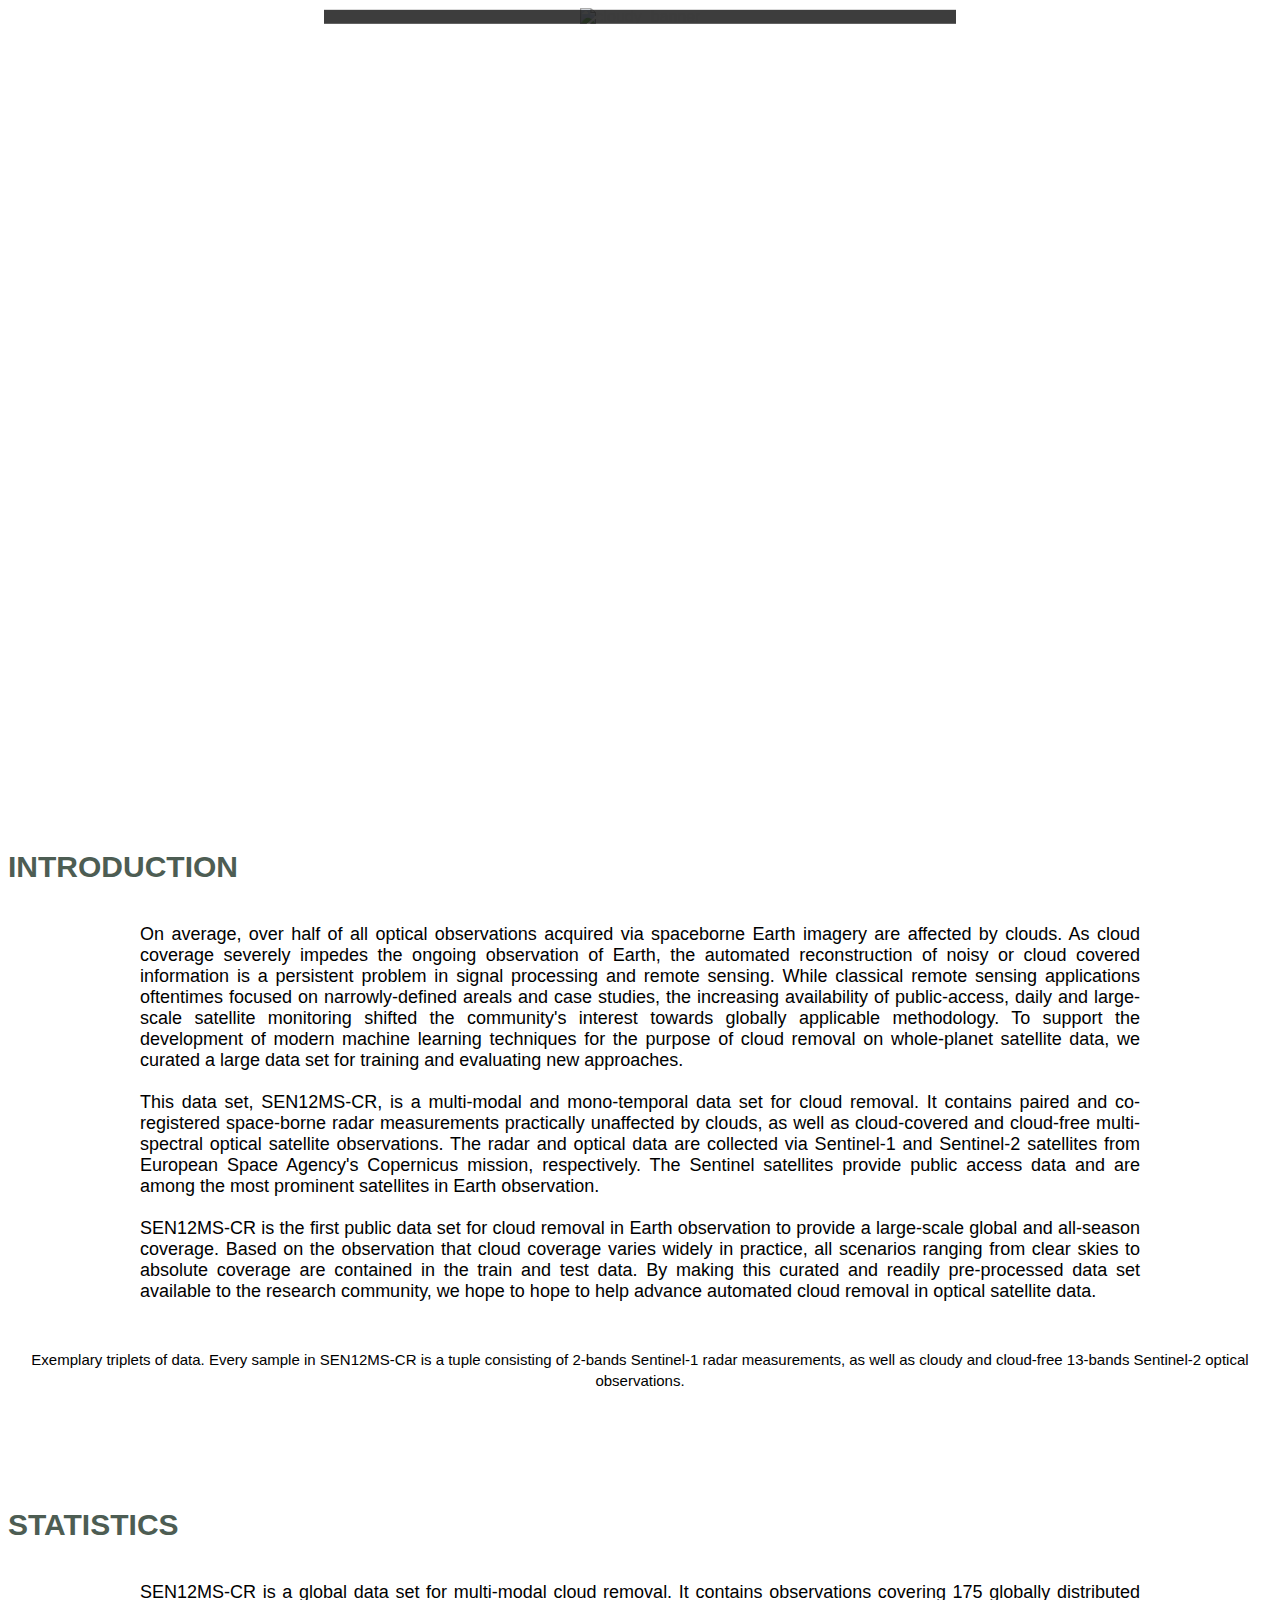
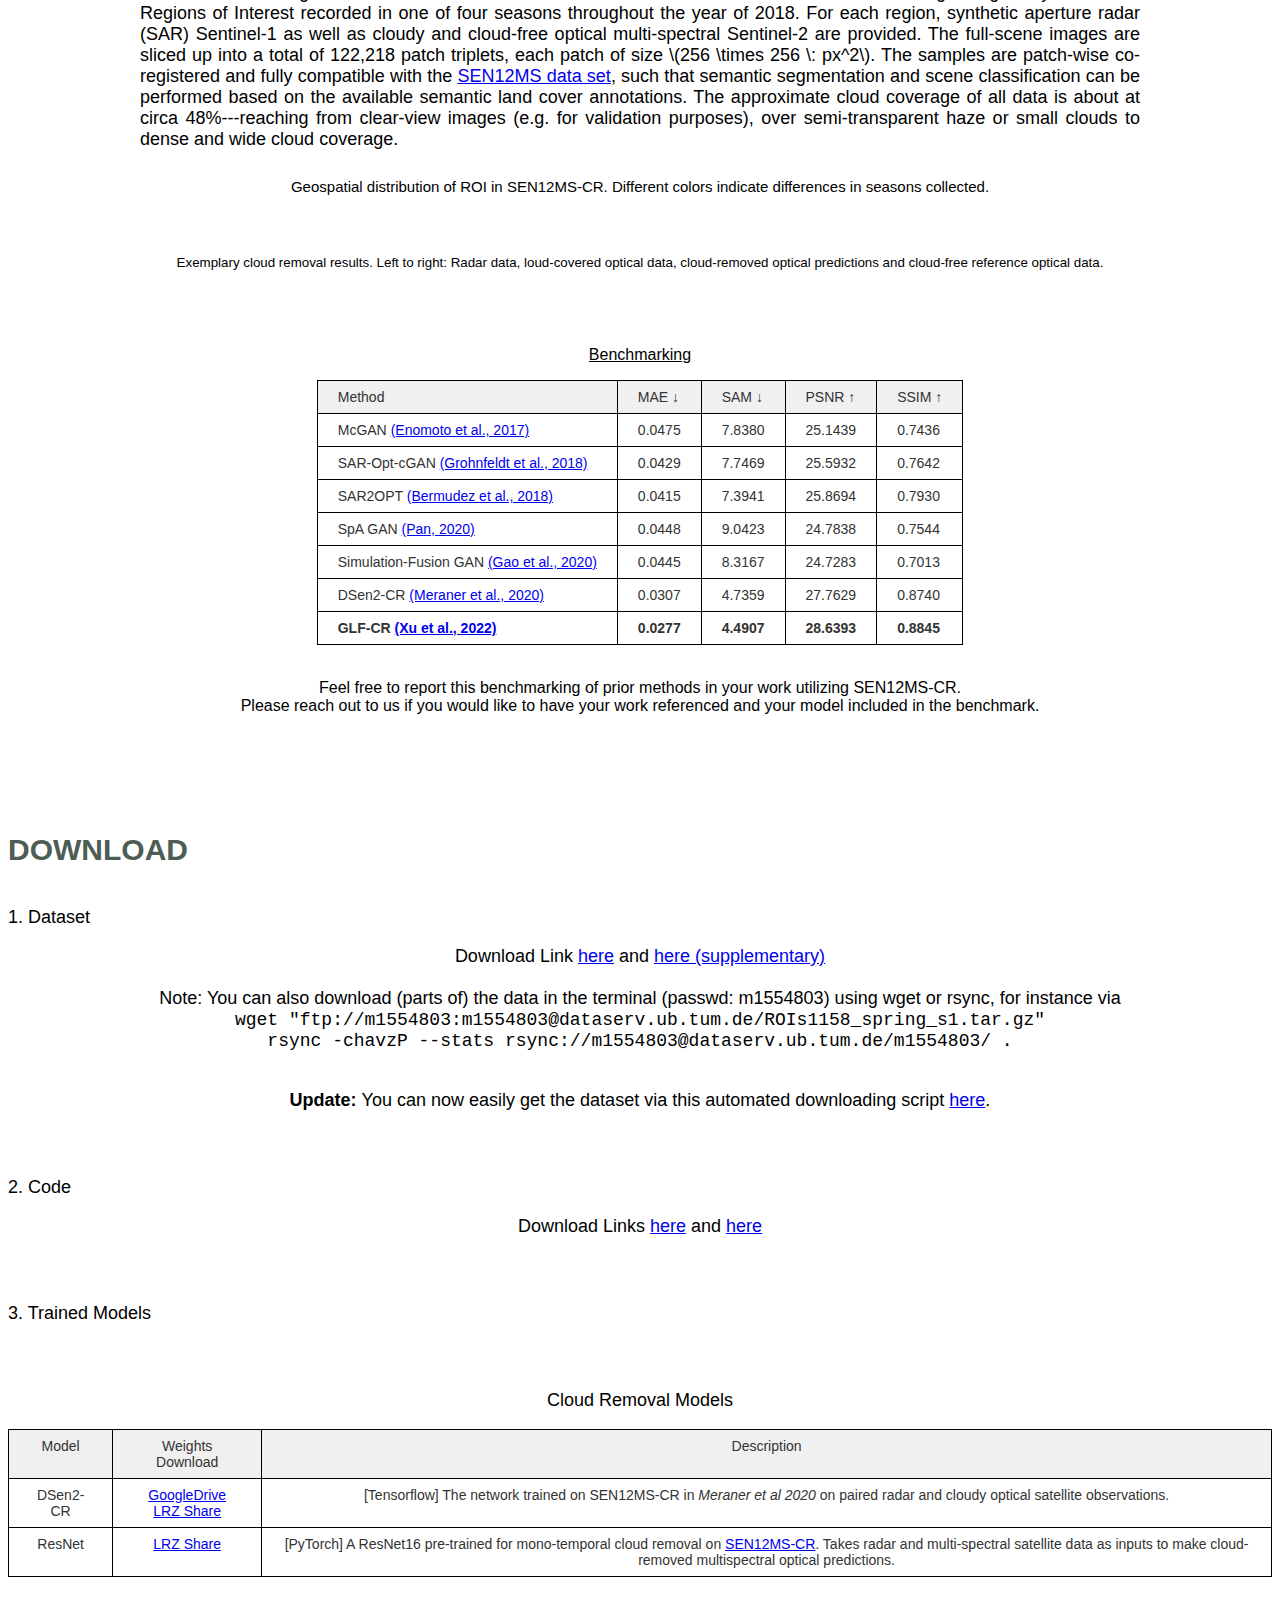
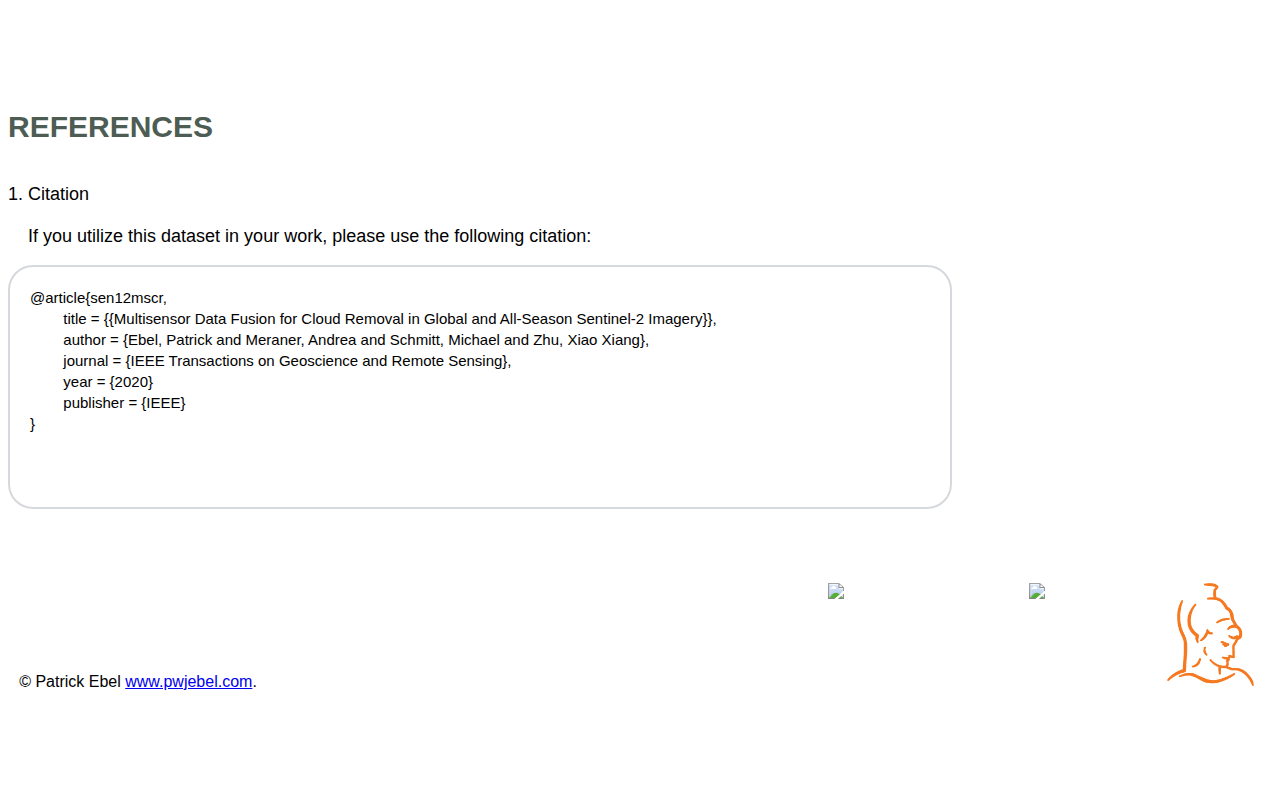
==== cloud_removal/sen12mscr/index.html @ 93c976f6 "re-doing scaling of banners" ====
<!DOCTYPE html>
<html xmlns="http://www.w3.org/1999/xhtml">
<head>
    <meta charset="utf-8" />
    <meta name="viewport" content="width=device-width, initial-scale=1, maximum-scale=1" />
    <meta name="description" content="A Dataset and Remote Sensing Benchmark for Multimodal Cloud Removal" />
    <meta name="author" content="Patrick Ebel" />
    <!--[if IE]>
        <meta http-equiv="X-UA-Compatible" content="IE=edge,chrome=1">
        <![endif]-->
    <title>SEN12MS-CR Dataset</title>
    <!-- BOOTSTRAP CORE STYLE CSS -->
    <link href="../assets/css/bootstrap.css" rel="stylesheet" />
    <!-- Font-Awesome Icons Styles -->
    <link href="../assets/css/font-awesome.css" rel="stylesheet" />
     <!-- Pretty Photo For PopUp Styles -->
    <link href="../assets/css/prettyPhoto.css" rel="stylesheet" />
    <!-- CUSTOM STYLE CSS -->
    <link href="../assets/css/custom.css" rel="stylesheet" />    
    <!-- GOOGLE FONT -->
    <link href='http://fonts.googleapis.com/css?family=Open+Sans' rel='stylesheet' type='text/css' />
<style>

</style>

</head>
<body>
	<!-- insert MathJax to render LaTeX code via js -->
	<script src="https://polyfill.io/v3/polyfill.min.js?features=es6"></script>
	<script id="MathJax-script" async src="https://cdn.jsdelivr.net/npm/mathjax@3/es5/tex-mml-chtml.js"></script>
		 <section id="home-sec">
 		 <div class="imgandtextbanner">
		 	<img src="../assets/img/banners/ROIs2017_103/banner.gif" alt="cloudy_banner" style="width:80%; height:800px;">
		  	<div class="centeredtextblock">
				<h1>SEN12MS-CR DATASET</h1> 
				<h4>A Dataset and Remote Sensing Benchmark <br> 
					for Multimodal Cloud Removal</h4>
		  	</div>
		</div> 
		   
		 </section>

    <!-- HOME/VEDIO SECTION END-->
	<br />
<br />
<br />
<br />
       <section id="Introduction-sec"  >

           
            <div class="container basic-set" >
                <div class="row text-center">
                    <div class="col-md-12">
                        <h3 class="head-line"><span ></span>   Introduction <span > </span> </h3>
                        
                    </div>
                </div>
              <p class="lfs96-p">
              		On average, over half of all optical observations acquired via spaceborne Earth imagery are affected by clouds. As cloud coverage severely impedes the ongoing observation of Earth, the automated reconstruction of noisy or cloud covered information is a persistent problem in signal processing and remote sensing. While classical remote sensing applications oftentimes focused on narrowly-defined areals and case studies, the increasing availability of public-access, daily and large-scale satellite monitoring shifted the community's interest towards globally applicable methodology. To support the development of modern machine learning techniques for the purpose of cloud removal on whole-planet satellite data, we curated a large data set for training and evaluating new approaches.
				</p>  <br />
				<p class="lfs96-p">
This data set, SEN12MS-CR, is a multi-modal and mono-temporal data set for cloud removal. It contains paired and co-registered space-borne radar measurements practically unaffected by clouds, as well as cloud-covered and cloud-free multi-spectral optical satellite observations. The radar and optical data are collected via Sentinel-1 and Sentinel-2 satellites from European Space Agency's Copernicus mission, respectively. The Sentinel satellites provide public access data and are among the most prominent satellites in Earth observation. 
				</p>  <br />
				<p class="lfs96-p">
SEN12MS-CR is the first public data set for cloud removal in Earth observation to provide a large-scale global and all-season coverage. Based on the observation that cloud coverage varies widely in practice, all scenarios ranging from clear skies to absolute coverage are contained in the train and test data. By making this curated and readily pre-processed data set available to the research community, we hope to hope to help advance automated cloud removal in optical satellite data.
                  </p>
                  <br />
			
           <figure class="item">
            	<img src="../assets/img/samples/mono/sample_mono.png" class="img-responsive " alt="" width="800px" style="margin:auto;"/>
                <figcaption class="caption"><small>Exemplary triplets of data. Every sample in SEN12MS-CR is a tuple consisting of 2-bands Sentinel-1 radar measurements, as well as cloudy and cloud-free 13-bands Sentinel-2 optical observations.</small></figcaption>
		   </figure>
		   
           </div>
           </section>
		   	<br />
			<br />
			<br />
			<br />

		   <section id="Statistics-sec"  >
           
            <div class="container basic-set" >
                <div class="row text-center">
                    <div class="col-md-12">
                        <h3 class="head-line"><span ></span>   Statistics <span > </span> </h3>
                        
                    </div>
                </div>
					  <p class="lfs96-p">
                      SEN12MS-CR is a global data set for multi-modal cloud removal. It contains observations covering 175 globally distributed Regions of Interest recorded in one of four seasons throughout the year of 2018. For each region, synthetic aperture radar (SAR) Sentinel-1 as well as cloudy and cloud-free optical multi-spectral Sentinel-2 are provided. The full-scene images are sliced up into a total of 122,218 patch triplets, each patch of size \(256 \times 256 \: px^2\). The samples are patch-wise co-registered and fully compatible with the <a href="https://github.com/schmitt-muc/SEN12MS"; target="_blank">SEN12MS data set</a>, such that semantic segmentation and scene classification can be performed based on the available semantic land cover annotations. The approximate cloud coverage of all data is about at circa 48%---reaching from clear-view images (e.g. for validation purposes), over semi-transparent haze or small clouds to dense and wide cloud coverage.
                  </p>
            <figure class="item">
            	<img src="../assets/img/maps/SEN12MS_atlas.png" class="img-responsive " alt="" width="900px" style="margin:auto;"/>
                <figcaption class="caption"><small>Geospatial distribution of ROI in SEN12MS-CR. Different colors indicate differences in seasons collected.</small></figcaption>
			</figure>
           </div>
           </section>
		   <br />

           <figure class="item">
            	<img src="../assets/img/monotemp_full_scene.png" class="img-responsive " alt="" width="1000px" style="margin:auto;"/>
                <figcaption class="caption"><small>Exemplary cloud removal results. Left to right: Radar data, loud-covered optical data, cloud-removed optical predictions and cloud-free reference optical data.</small></figcaption>
		   </figure>
		   
<br />
<br />
<br />

<p style="text-align:center;"><span style="text-decoration:underline">Benchmarking</span></p>

<style type="text/css">
.tg  {border-collapse:collapse;border-spacing:0;}
.tg td{border-color:black;border-style:solid;border-width:1px;font-family:Arial, sans-serif;font-size:14px;
  overflow:hidden;padding:8px 20px;word-break:normal;}
.tg th{border-color:black;border-style:solid;border-width:1px;font-family:Arial, sans-serif;font-size:14px;
  font-weight:normal;overflow:hidden;padding:8px 20px;word-break:normal;}
.tg .tg-z4i2{border-color:#000000;text-align:left;vertical-align:middle}
.tg .tg-km2t{border-color:#000000;font-weight:bold;text-align:left;vertical-align:top}
.tg .tg-zv4m{border-color:#000000;text-align:left;vertical-align:top}
</style>
<table class="tg">
<thead>
  <tr>
    <th class="tg-z4i2">Method</th>
    <th class="tg-z4i2">MAE &#8595</th>
    <th class="tg-z4i2">SAM &#8595</th>
    <th class="tg-z4i2">PSNR &#8593</th>
    <th class="tg-z4i2">SSIM &#8593</th>
  </tr>
</thead>
<tbody>
  <tr>
    <td class="tg-zv4m">McGAN <a href="https://openaccess.thecvf.com/content_cvpr_2017_workshops/w18/html/Enomoto_Filmy_Cloud_Removal_CVPR_2017_paper.html"; target="_blank">(Enomoto et al., 2017)</a></td>
    <td class="tg-zv4m">0.0475</td>
    <td class="tg-zv4m">7.8380</td>
    <td class="tg-zv4m">25.1439</td>
    <td class="tg-zv4m">0.7436</td>
  </tr>
  <tr>
    <td class="tg-zv4m">SAR-Opt-cGAN <a href="https://ieeexplore.ieee.org/document/8519215"; target="_blank">(Grohnfeldt et al., 2018)</a></td>
    <td class="tg-zv4m">0.0429</td>
    <td class="tg-zv4m">7.7469</td>
    <td class="tg-zv4m">25.5932</td>
    <td class="tg-zv4m">0.7642</td>
  </tr>
  <tr>
    <td class="tg-zv4m"><span style="font-weight:400;font-style:normal">SAR2OPT <a href="https://www.isprs-ann-photogramm-remote-sens-spatial-inf-sci.net/IV-1/5/2018/"; target="_blank">(Bermudez et al., 2018)</a></span></td>
    <td class="tg-zv4m">0.0415</td>
    <td class="tg-zv4m">7.3941</td>
    <td class="tg-zv4m">25.8694</td>
    <td class="tg-zv4m">0.7930</td>
  </tr>
  <tr>
    <td class="tg-zv4m">SpA GAN <a href="https://arxiv.org/abs/2009.13015"; target="_blank">(Pan, 2020)</a></td>
    <td class="tg-zv4m">0.0448</td>
    <td class="tg-zv4m">9.0423</td>
    <td class="tg-zv4m">24.7838</td>
    <td class="tg-zv4m">0.7544</td>
  </tr>
  <tr>
    <td class="tg-zv4m">Simulation-Fusion GAN <a href="https://www.mdpi.com/2072-4292/12/1/191"; target="_blank">(Gao et al., 2020)</a></td>
    <td class="tg-zv4m">0.0445</td>
    <td class="tg-zv4m">8.3167</td>
    <td class="tg-zv4m">24.7283</td>
    <td class="tg-zv4m">0.7013</td>
  </tr>
  <tr>
    <td class="tg-zv4m">DSen2-CR <a href="https://www.sciencedirect.com/science/article/pii/S0924271620301398"; target="_blank">(Meraner et al., 2020)</a></td>
    <td class="tg-zv4m">0.0307</td>
    <td class="tg-zv4m">4.7359</td>
    <td class="tg-zv4m">27.7629</td>
    <td class="tg-zv4m">0.8740</td>
  </tr>
  <tr>
    <td class="tg-km2t">GLF-CR <a href="https://arxiv.org/abs/2206.02850"; target="_blank">(Xu et al., 2022)</a></td>
    <td class="tg-km2t">0.0277</td>
    <td class="tg-km2t">4.4907</td>
    <td class="tg-km2t">28.6393</td>
    <td class="tg-km2t">0.8845</td>
  </tr>
</tbody>
</table>

<br /> 
<p style="text-align:center;">
Feel free to report this benchmarking of prior methods in your work utilizing SEN12MS-CR. 
<br /> 
Please reach out to us if you would like to have your work referenced and your model included in the benchmark.
</p>

<br />
<br />
<br />
<br />
		   <section id="Download-sec"  >

           
            <div class="container basic-set" >
                <div class="row text-center">
                    <div class="col-md-12">

                        <h3 class="head-line"><span ></span>   Download <span > </span> </h3>
                        
                    </div>
                </div>
		    <div class="txt-block">

									<p style="width:1000px;">
											1. Dataset
										
									</p>
			    <p style="text-align:center;">
                            Download Link <a href="https://mediatum.ub.tum.de/1554803"; target="_blank">here</a> and <a href="https://syncandshare.lrz.de/getlink/fiX8Gv8SKQS8QMZrtXWZi5Rr/supplementary_SEN12MSCR"; target="_blank">here (supplementary)</a><br/><br/>
                Note: You can also download (parts of) the data in the terminal (passwd: m1554803) using wget or rsync, for instance via <br/>
                
               	<code>
           			wget "ftp://m1554803:m1554803@dataserv.ub.tum.de/ROIs1158_spring_s1.tar.gz" 
				</code><br/>
               	<code>
				rsync -chavzP --stats rsync://m1554803@dataserv.ub.tum.de/m1554803/ .
				</code><br/><br/>
				</p>
				<p style="text-align:center;">
				 <b>Update: </b> You can now easily get the dataset via this automated downloading script <a href="https://github.com/PatrickTUM/SEN12MS-CR-TS/blob/c7f7087516e63f54c28a54a7e6f476f545668075/util/dl_data.sh"; target="_blank">here</a>.
				</p>
                  
        </div>
        		    <div class="txt-block">

									<p style="width:1000px;">
											2. Code
										
									</p>
			    <p style="text-align:center;">
                            Download Links <a href="https://mediatum.ub.tum.de/1554803"; target="_blank">here</a> and <a href="https://github.com/ameraner/dsen2-cr"; target="_blank">here</a>
                </p>
                  
        </div>
        
				<div class="txt-block">

									<p style="width:1000px;">
											3. Trained Models
									</p>
                  
        </div>


        
<p style="text-align:center;">
                            Cloud Removal Models
                  </p>
<table class="tg">
<thead>
  <tr>
    <th class="tg-804w">Model</th>
    <th class="tg-804w">Weights Download</th>
    <th class="tg-804w">Description</th>
  </tr>
</thead>
<tbody>
  <tr>
    <td class="tg-804w">DSen2-CR</td>
    <td class="tg-804w"><a href="https://drive.google.com/file/d/1L3YUVOnlg67H5VwlgYO9uC9iuNlq7VMg/view?usp=sharing"; title="large ResNet"; target="_blank">GoogleDrive</a> </br><a href="https://syncandshare.lrz.de/getlink/fiJ3GvYfeiprTEYuyp1CCGFe/model_SARcarl.hdf5"; title="large ResNet"; target="_blank">LRZ Share</a></td>
    <td class="tg-804w">[Tensorflow] The network trained on SEN12MS-CR in <i>Meraner et al 2020</i> on paired radar and cloudy optical satellite observations.</td>
  </tr>
    <tr>
    <td class="tg-804w">ResNet</td>
    <td class="tg-804w"><a href="https://syncandshare.lrz.de/getlink/fiFfN2bj6DaFXfGEGAaAvdZE/baseline_resnet.pth"; title="small ResNet"; target="_blank">LRZ Share</a><br></td>
    <td class="tg-804w">[PyTorch] A ResNet16 pre-trained for mono-temporal cloud removal on <a href=#"; target="_blank">SEN12MS-CR</a>. Takes radar and multi-spectral satellite data as inputs to make cloud-removed multispectral optical predictions.</td>
  </tr>
  <tr>
  </tr>
</tbody>
</table>
<br>
</div>
</section>

<br />
<br />
<br />
<br />

<section id="References-sec"  >
           
    <div class="container basic-set" >
        <div class="row text-center">
            <div class="col-md-12">
                <h3 class="head-line"><span ></span>   References <span > </span> </h3>    
            </div>
        </div>
              
  		<div class="txt-block">
			<p style="max-width:1000px;">
					1. Citation <br> <br>
					&nbsp &nbsp If you utilize this dataset in your work, please use the following citation:
			</p>
			<p id = "rcorners2">
			<small>
				@article{sen12mscr,<br>
						 &nbsp &nbsp &nbsp &nbsp title = {{Multisensor Data Fusion for Cloud Removal in Global and All-Season Sentinel-2 Imagery}},<br>
						 &nbsp &nbsp &nbsp &nbsp author = {Ebel, Patrick and Meraner, Andrea and Schmitt, Michael and Zhu, Xiao Xiang},<br>
						 &nbsp &nbsp &nbsp &nbsp journal = {IEEE Transactions on Geoscience and Remote Sensing},<br>
						 &nbsp &nbsp &nbsp &nbsp year = {2020}<br>
						 &nbsp &nbsp &nbsp &nbsp publisher = {IEEE}<br>
				}
			</small>
			</p>
        </div>
   </div>
</section>

           
           <figure class="item">
           <img src="../assets/img/logos/unibw_logo.png" style="float: right; width: 7%; margin-right: 1%; margin-bottom: 0.5em;"> 
           <img src="../assets/img/logos/DLR_Logo.svg" style="float: right; width: 10%; margin-right: 1%; margin-bottom: 0.5em;">
           <img src="../assets/img/logos/Logo_of_the_Technical_University_of_Munich.svg" style="float: right; width: 15%; margin-right: 1%; margin-bottom: 0.5em;">


         <p style="position: float; bottom: 0px; left: 0px; width: 250px;">
         <br ><br ><br ><br ><br >
           © Patrick Ebel <a href="https://pwjebel.com"; target="_blank">www.pwjebel.com</a>.
         </p>    
         		   
       <!-- CONTACT  SECTION END-->

    <!-- JAVASCRIPT FILES PLACED AT THE BOTTOM TO REDUCE THE LOADING TIME  -->
    <!-- BOOTSTRAP SCRIPTS  -->
    <script src="../assets/js/bootstrap.js"></script>
     <!-- EASING SCROLL SCRIPTS PLUGIN  -->
    <script src="../assets/js/custom.js"></script>
    
</body>
</html>
---- cloud_removal/assets/css/custom.css ----
/*=============================================================
    Authour URI: www.binarytheme.com
    License: Commons Attribution 3.0

    http://creativecommons.org/licenses/by/3.0/

    100% Free To use For Personal And Commercial Use.
    IN EXCHANGE JUST GIVE US CREDITS AND TELL YOUR FRIENDS ABOUT US
   
    ========================================================  */
/* =============================================================
   GENERAL STYLES
 ============================================================ */
body {
    font-family: 'Arial', sans-serif;
    padding-bottom:72px;
   
}

.basic-set {
    padding-top:0px;
    padding-bottom:10px;
    font-size:18px;
}
.head-line {
    font-size:30px;
    color:#4d5d53; /*TODO:#fff; */
    padding-bottom:10px;
    text-transform:uppercase;
    font-weight:800;
}
    .head-line span {
        color:#000;
    }
.black-btn {
    background-color: #000000;
    border-color: #FF0000;
}
    .black-btn:hover {
        background-color: #000000;
        border-color: #FF0000;
    }
    
/* =============================================================
   FIGURE STYLES
 =========================================================== */

/*Figure with sub-captions*/
figure {
  text-align: center;
  margin: 5px;

}
figure img {
  vertical-align: top;
}

/*Figure with centered text overlay*/
/* Container holding the image and the text */
.imgandtextbanner {
  position: relative;
  text-align: center;
  color: white;
  opacity: 0.9;
}
/* Centered text block */
.centeredtextblock {
  position: absolute;
  top: 50%;
  left: 50%;
  color: white;
  background-color: black;
  opacity: 0.85;
  transform: translate(-50%, -50%);
  max-width: 80%;
  max-height:80%;
}

.image-wrapper {
  box-sizing:border-box;
  float: left;
  margin-bottom:5px;
  width: 50%;
}

.image-wrapper:nth-child(even)
{
  text-align: left;
  padding-left:5px;
}

.image-wrapper:nth-child(odd)
{
  text-align: right;
  padding-right:5px;
}

.image-wrapper > img {
  width: 35%;
}

.image-wrapper > span {
  position: relative;
  text-align: center;
  display: inline-block;
  width: 50%;
}


/* =============================================================
   NAVBAR STYLES
 =========================================================== */

.navbar {
border-radius: 0px;
margin-bottom: 0px;
border: 0px solid transparent;
}

.navbar-inverse {
    background-color: #0E0E0E;
border-top: 1px solid #000;
}

    .navbar-inverse .navbar-nav > li > a:hover, .navbar-inverse .navbar-nav > li > a:focus {
        color:#f00;
    }
    .navbar-inverse .navbar-nav > li > a {
        color:#fff;
        font-size:16px;
        padding:30px 20px;
    }
.navbar-toggle {
    margin-bottom: 30px;
}
#nav-wrapper {
left: 0;
width: 100%;
z-index: 999;
bottom:0px;
position: fixed;
background-color: #ffffff;
-webkit-transition: all 0.3s ease-in-out;
-moz-transition: all 0.3s ease-in-out;
-ms-transition: all 0.3s ease-in-out;
-o-transition: all 0.3s ease-in-out;
transition: all 0.3s ease-in-out;
}
/* =============================================================
   HOME/VEDIO SECTION STYLES
 ============================================================ */
#home-sec {
    height:740px;
    color:#4d5d53; /*TODO:#fff; */
    text-align:center;
    border-bottom:0px solid #000;
}
    #home-sec .overlay {
        background-color:rgba(255, 255, 255, 0);
        min-height:740px;
		align-items: center;
		justify-content: center;
    }
    #home-sec h1 {
        /*padding-top:200px; */
        font-size:80px;
        font-weight:900;
        padding-bottom:30px;
    }
	#home-sec h4 {
        padding-top:20px;
        font-size:30px;
        font-weight:900;
        padding-bottom:0px;
    }
        #home-sec h1 i {
            color:#f00;
        }
            
/* =============================================================
   SERVICES SECTION STYLES
 ============================================================ */
.txt-block {
    padding-bottom:30px;
}


/* =============================================================
   JUST TEXT SECTION STYLES
 ============================================================ */
#Just-text {
      background-color:#000;
}
.mid-txt {
    padding-top:40px;
    padding-bottom:40px;
    font-size:30px;
    font-weight:900;
    color:#fff;
}

/*==========================================
   GALLERY/ PORTFOLIO STYLES
    =====================================================*/

#port-folio {
    padding-top: 10px; 
    min-height:550px;
}
.portfolio-item {
    border:0px solid #f00;
    margin:3px;
}
    .portfolio-item p {
        padding:12px;
        color:#fff;
        line-height:25px;
    }

.portfolio-item .overlay {
   
  background-color: #000;
  text-align: center;
  padding-bottom:30px;
  
}

/*==========================================
   GALLERY/ PORTFOLIO FILTER STYLES
    =====================================================*/
ul#filters {
	padding: 0px;
}
#filters {
	margin: 3% 0;
	padding: 0;
	list-style: none;
	text-align: center;
}
	#filters li {
		display: -webkit-inline-box;
	}
	#filters li span {
		display: block;
		padding: 5px 4px;
		text-decoration: none;
		color: #d51111;
		cursor: pointer;
		font-size: 18px;
	}
 	#port-folio .portfolio-item {
		-webkit-box-sizing: border-box;
		-moz-box-sizing: border-box;
		-o-box-sizing: border-box;
		width: 100%;		
		float:left;
		overflow:hidden;
        display:none;
	}
/* =============================================================
   PRICE SECTION STYLES
 ============================================================ */

#price-sec {
    background-color:#e1e1e1;
}

.price-div {
    background-color:#fff;
    padding:20px;
    margin:5px;
    border-radius:5px;
    -moz-border-radius:5px;
    -webkit-border-radius:5px;
}
.price-cls {
    font-size:60px;
    font-weight:900;
    color:#f00;
    padding-right:20px;
}

#price-sec .media-heading {
    padding-top:20px;
}
/* =============================================================
   CONTACT SECTION STYLES
 ============================================================ */
#contact-sec {
    background-image: url("../img/contact.jpg");
    background-repeat: no-repeat;
    background-position: center 0;
    background-size: cover;
    -webkit-background-size: cover;
    color:#fff;
}
    #contact-sec .overlay {
        background-color:rgba(255, 255, 255, 1);
        min-height: 700px;

    }
    #contact-sec .social {
        padding-top:30px;
    }
#contact-sec .social a {
    font-size:25px; 
    padding:10px 30px;
    text-decoration:none;
    color:#fff;
    display:block;
    max-width:200px;
    margin-bottom:20px;
}
#contact-sec .subscribe {
    padding-top:30px;
    background-color:#000;
    color:#fff;
    height:100%;
}

    #contact-sec h2 {
        font-weight:900;
        color:#f00;
    }

    /*******************************************
    Ehemals inline:

     */
#myVideo {
    position: absolute;
    top: 0;
    left: 0;
    z-index: -100;
    width: 100%;
    height: 100%;
    object-fit: cover;
}
#myVideo2 {
    position: relative;
    top: 0;
    left: 0;
    z-index: 1;
    width: 100%;
    height: 100%;
}
#rcorners2 {
    border-radius: 25px;
    border: 2px solid #D5D8DC ;
    padding: 20px;
    max-width: 900px;
    min-height: 200px;
}

.tg  {border-collapse:collapse;border-color:#ccc;border-spacing:0;margin:auto}
.tg td{background-color:#fff;border-color:#ccc;border-style:solid;border-width:1px;color:#333;
    font-family:Arial, sans-serif;font-size:14px;overflow:hidden;padding:10px 5px;word-break:normal;}
.tg th{background-color:#f0f0f0;border-color:#ccc;border-style:solid;border-width:1px;color:#333;
    font-family:Arial, sans-serif;font-size:14px;font-weight:normal;overflow:hidden;padding:10px 5px;word-break:normal;}
.tg .tg-zda1{border-color:inherit;font-family:Arial, Helvetica, sans-serif !important;;text-align:center;vertical-align:top}
.tg .tg-804w{font-family:Arial, Helvetica, sans-serif !important;;text-align:center;vertical-align:top}
.lfs96-p{
    max-width:1000px; margin:auto; text-align:justify;
}
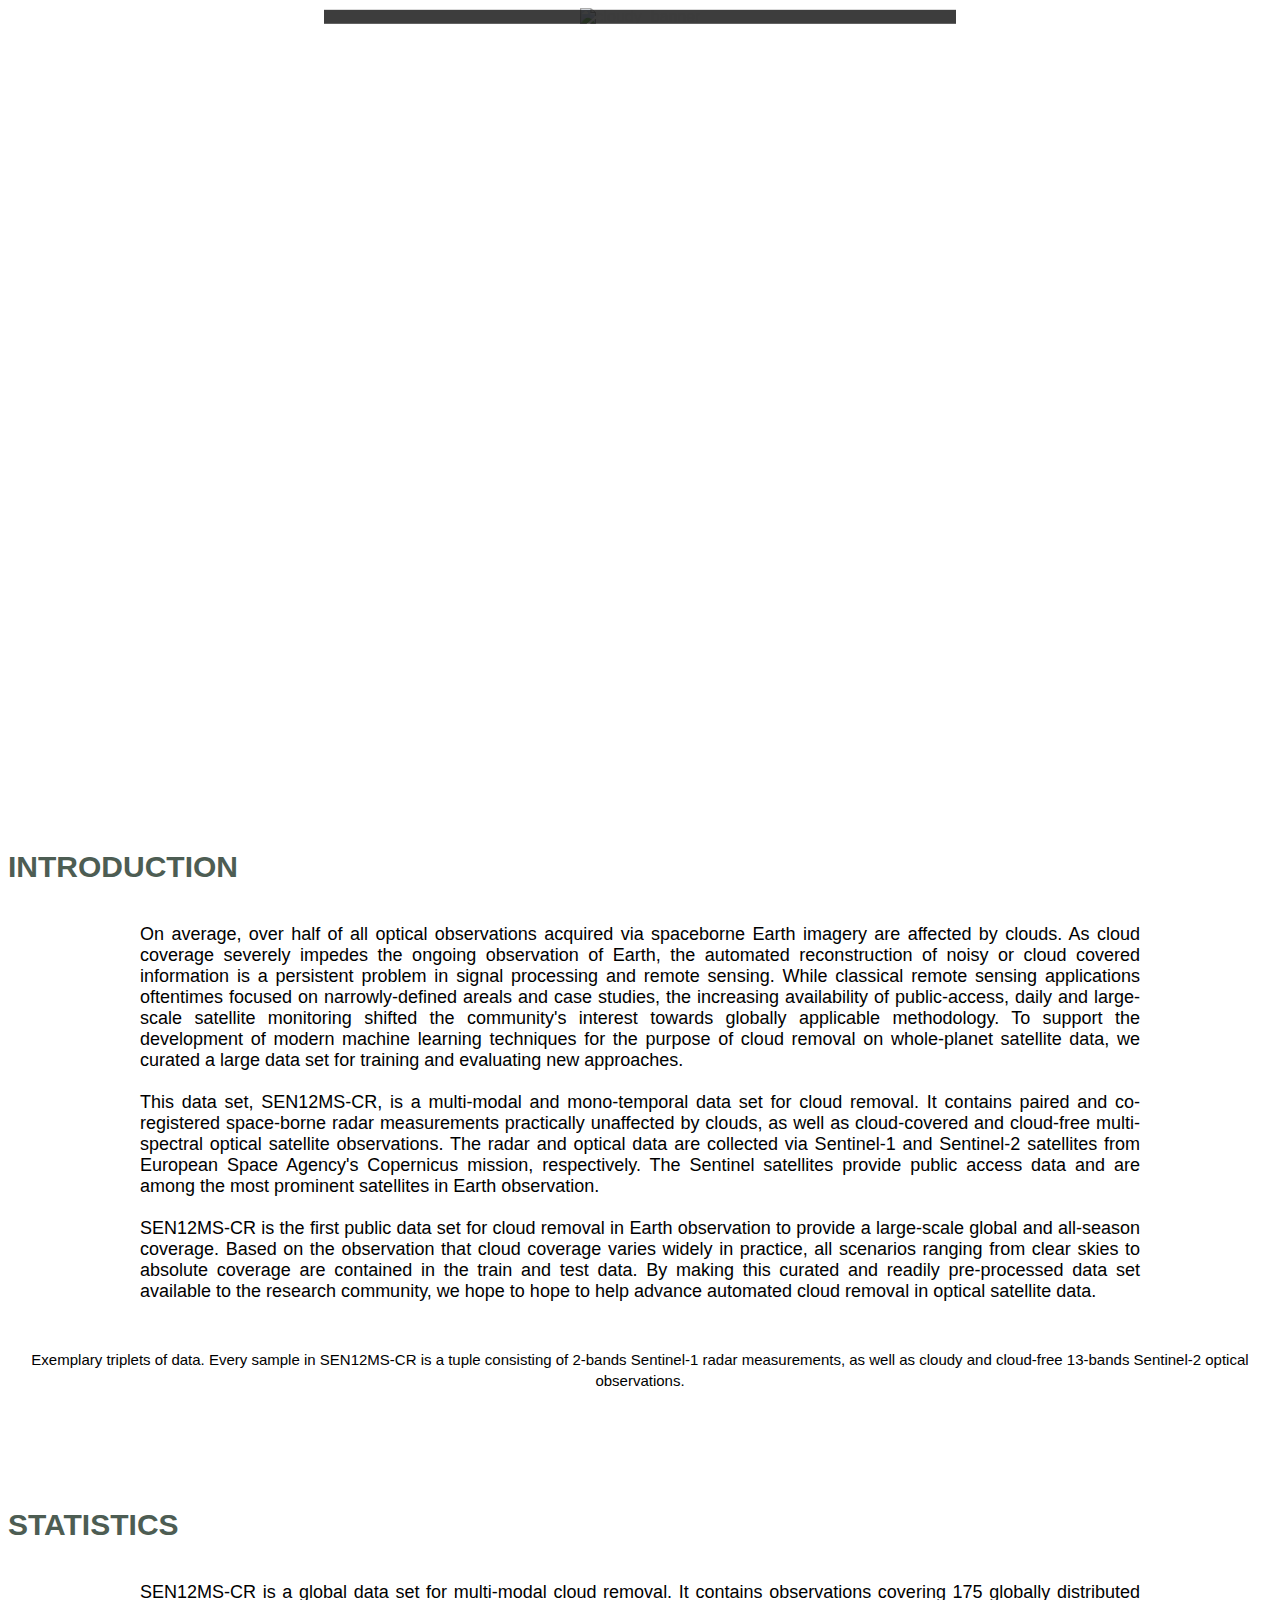
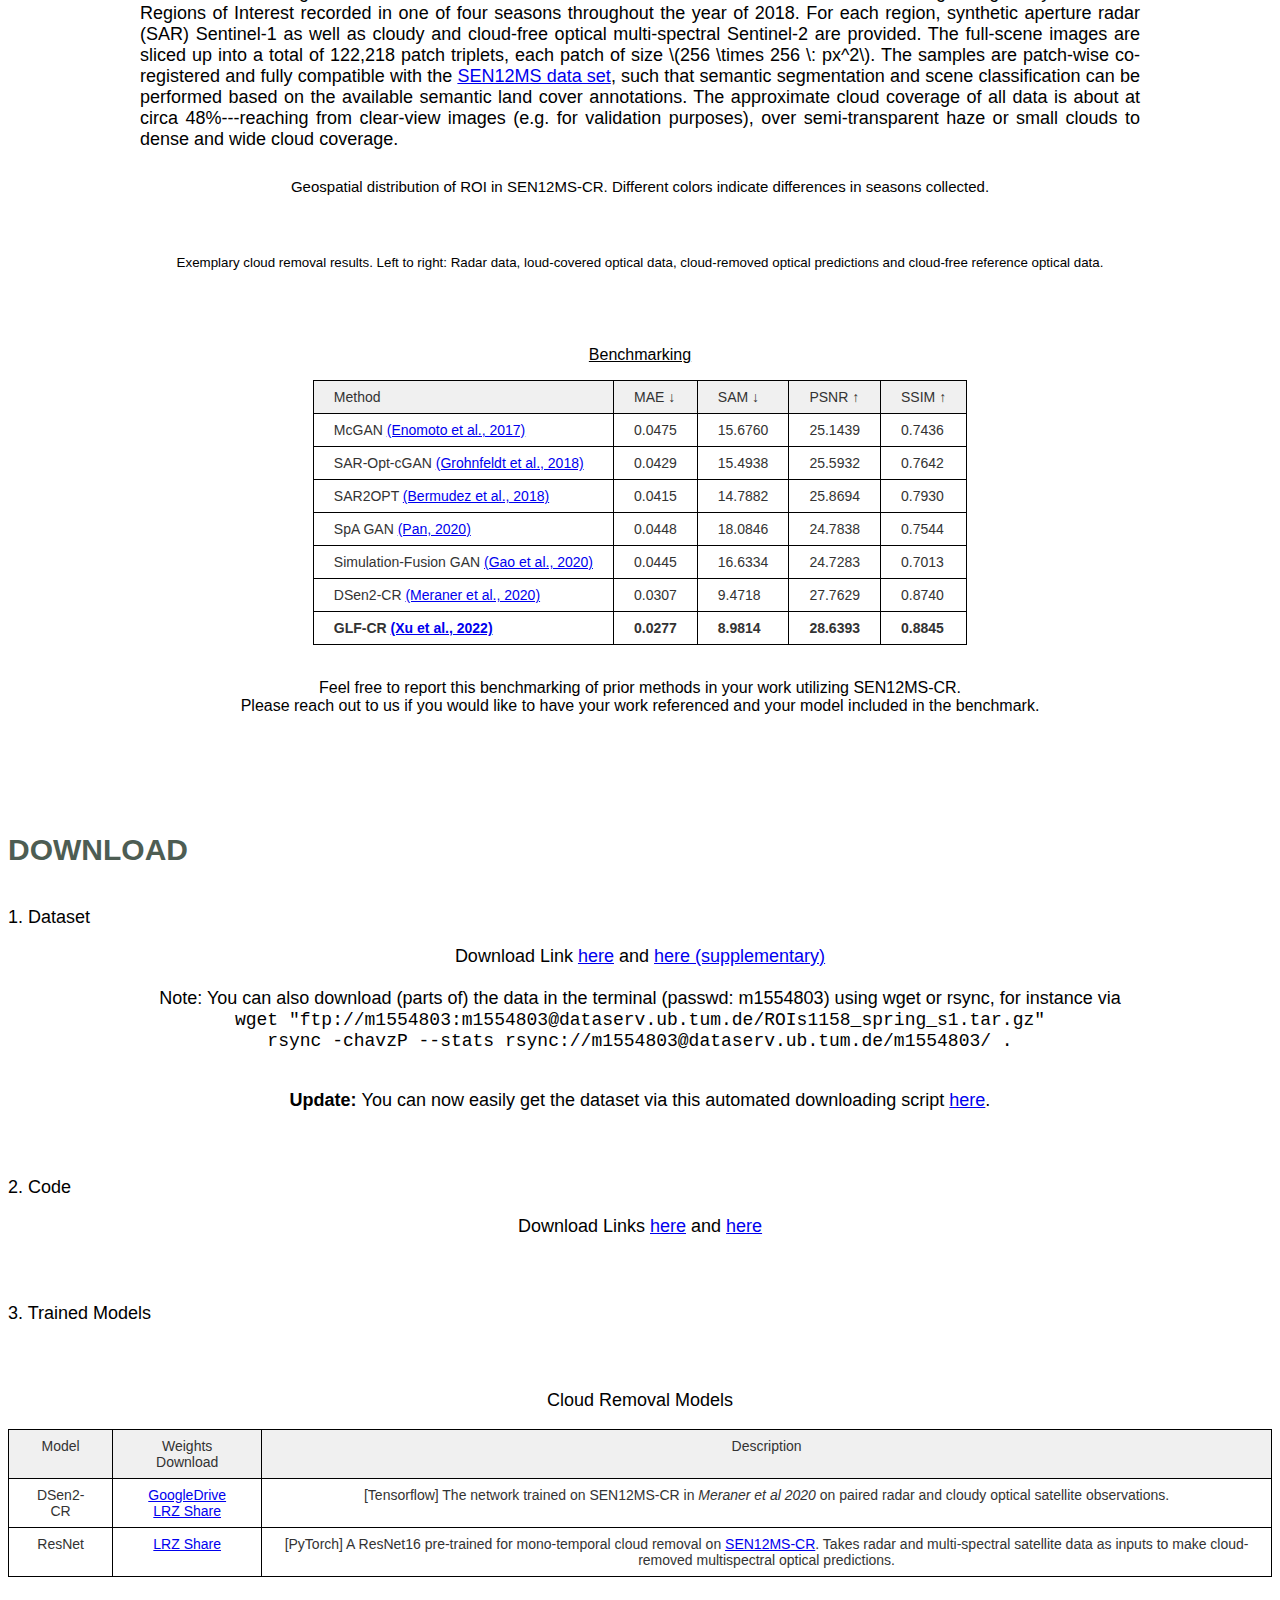
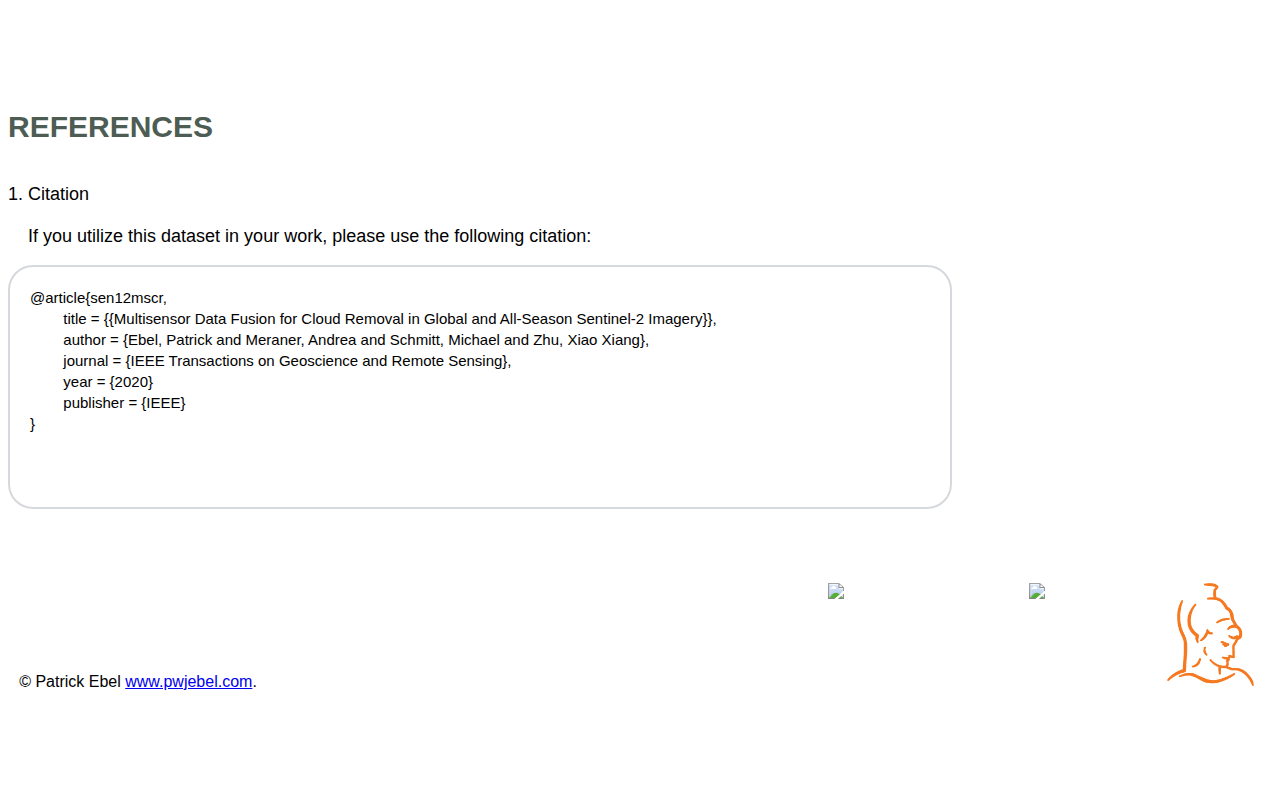
==== commit cf008175: "correction factor on SAM metrics" ====
--- a/cloud_removal/sen12mscr/index.html
+++ b/cloud_removal/sen12mscr/index.html
@@ -133,49 +133,49 @@
   <tr>
     <td class="tg-zv4m">McGAN <a href="https://openaccess.thecvf.com/content_cvpr_2017_workshops/w18/html/Enomoto_Filmy_Cloud_Removal_CVPR_2017_paper.html"; target="_blank">(Enomoto et al., 2017)</a></td>
     <td class="tg-zv4m">0.0475</td>
-    <td class="tg-zv4m">7.8380</td>
+    <td class="tg-zv4m">15.6760</td>
     <td class="tg-zv4m">25.1439</td>
     <td class="tg-zv4m">0.7436</td>
   </tr>
   <tr>
     <td class="tg-zv4m">SAR-Opt-cGAN <a href="https://ieeexplore.ieee.org/document/8519215"; target="_blank">(Grohnfeldt et al., 2018)</a></td>
     <td class="tg-zv4m">0.0429</td>
-    <td class="tg-zv4m">7.7469</td>
+    <td class="tg-zv4m">15.4938</td>
     <td class="tg-zv4m">25.5932</td>
     <td class="tg-zv4m">0.7642</td>
   </tr>
   <tr>
     <td class="tg-zv4m"><span style="font-weight:400;font-style:normal">SAR2OPT <a href="https://www.isprs-ann-photogramm-remote-sens-spatial-inf-sci.net/IV-1/5/2018/"; target="_blank">(Bermudez et al., 2018)</a></span></td>
     <td class="tg-zv4m">0.0415</td>
-    <td class="tg-zv4m">7.3941</td>
+    <td class="tg-zv4m">14.7882</td>
     <td class="tg-zv4m">25.8694</td>
     <td class="tg-zv4m">0.7930</td>
   </tr>
   <tr>
     <td class="tg-zv4m">SpA GAN <a href="https://arxiv.org/abs/2009.13015"; target="_blank">(Pan, 2020)</a></td>
     <td class="tg-zv4m">0.0448</td>
-    <td class="tg-zv4m">9.0423</td>
+    <td class="tg-zv4m">18.0846</td>
     <td class="tg-zv4m">24.7838</td>
     <td class="tg-zv4m">0.7544</td>
   </tr>
   <tr>
     <td class="tg-zv4m">Simulation-Fusion GAN <a href="https://www.mdpi.com/2072-4292/12/1/191"; target="_blank">(Gao et al., 2020)</a></td>
     <td class="tg-zv4m">0.0445</td>
-    <td class="tg-zv4m">8.3167</td>
+    <td class="tg-zv4m">16.6334</td>
     <td class="tg-zv4m">24.7283</td>
     <td class="tg-zv4m">0.7013</td>
   </tr>
   <tr>
     <td class="tg-zv4m">DSen2-CR <a href="https://www.sciencedirect.com/science/article/pii/S0924271620301398"; target="_blank">(Meraner et al., 2020)</a></td>
     <td class="tg-zv4m">0.0307</td>
-    <td class="tg-zv4m">4.7359</td>
+    <td class="tg-zv4m">9.4718</td>
     <td class="tg-zv4m">27.7629</td>
     <td class="tg-zv4m">0.8740</td>
   </tr>
   <tr>
     <td class="tg-km2t">GLF-CR <a href="https://arxiv.org/abs/2206.02850"; target="_blank">(Xu et al., 2022)</a></td>
     <td class="tg-km2t">0.0277</td>
-    <td class="tg-km2t">4.4907</td>
+    <td class="tg-km2t">8.9814</td>
     <td class="tg-km2t">28.6393</td>
     <td class="tg-km2t">0.8845</td>
   </tr>
@@ -222,7 +222,7 @@
 				</code><br/><br/>
 				</p>
 				<p style="text-align:center;">
-				 <b>Update: </b> You can now easily get the dataset via this automated downloading script <a href="https://github.com/PatrickTUM/SEN12MS-CR-TS/blob/c7f7087516e63f54c28a54a7e6f476f545668075/util/dl_data.sh"; target="_blank">here</a>.
+				 <b>Update: </b> You can now easily get the dataset via this automated downloading script <a href="https://github.com/PatrickTUM/SEN12MS-CR-TS/blob/master/util/dl_data.sh"; target="_blank">here</a>.
 				</p>
                   
         </div>
@@ -233,7 +233,7 @@
 										
 									</p>
 			    <p style="text-align:center;">
-                            Download Links <a href="https://mediatum.ub.tum.de/1554803"; target="_blank">here</a> and <a href="https://github.com/ameraner/dsen2-cr"; target="_blank">here</a>
+                            Download Links <a href="https://github.com/PatrickTUM/SEN12MS-CR-TS"; target="_blank">here</a> and <a href="https://github.com/ameraner/dsen2-cr"; target="_blank">here</a>
                 </p>
                   
         </div>
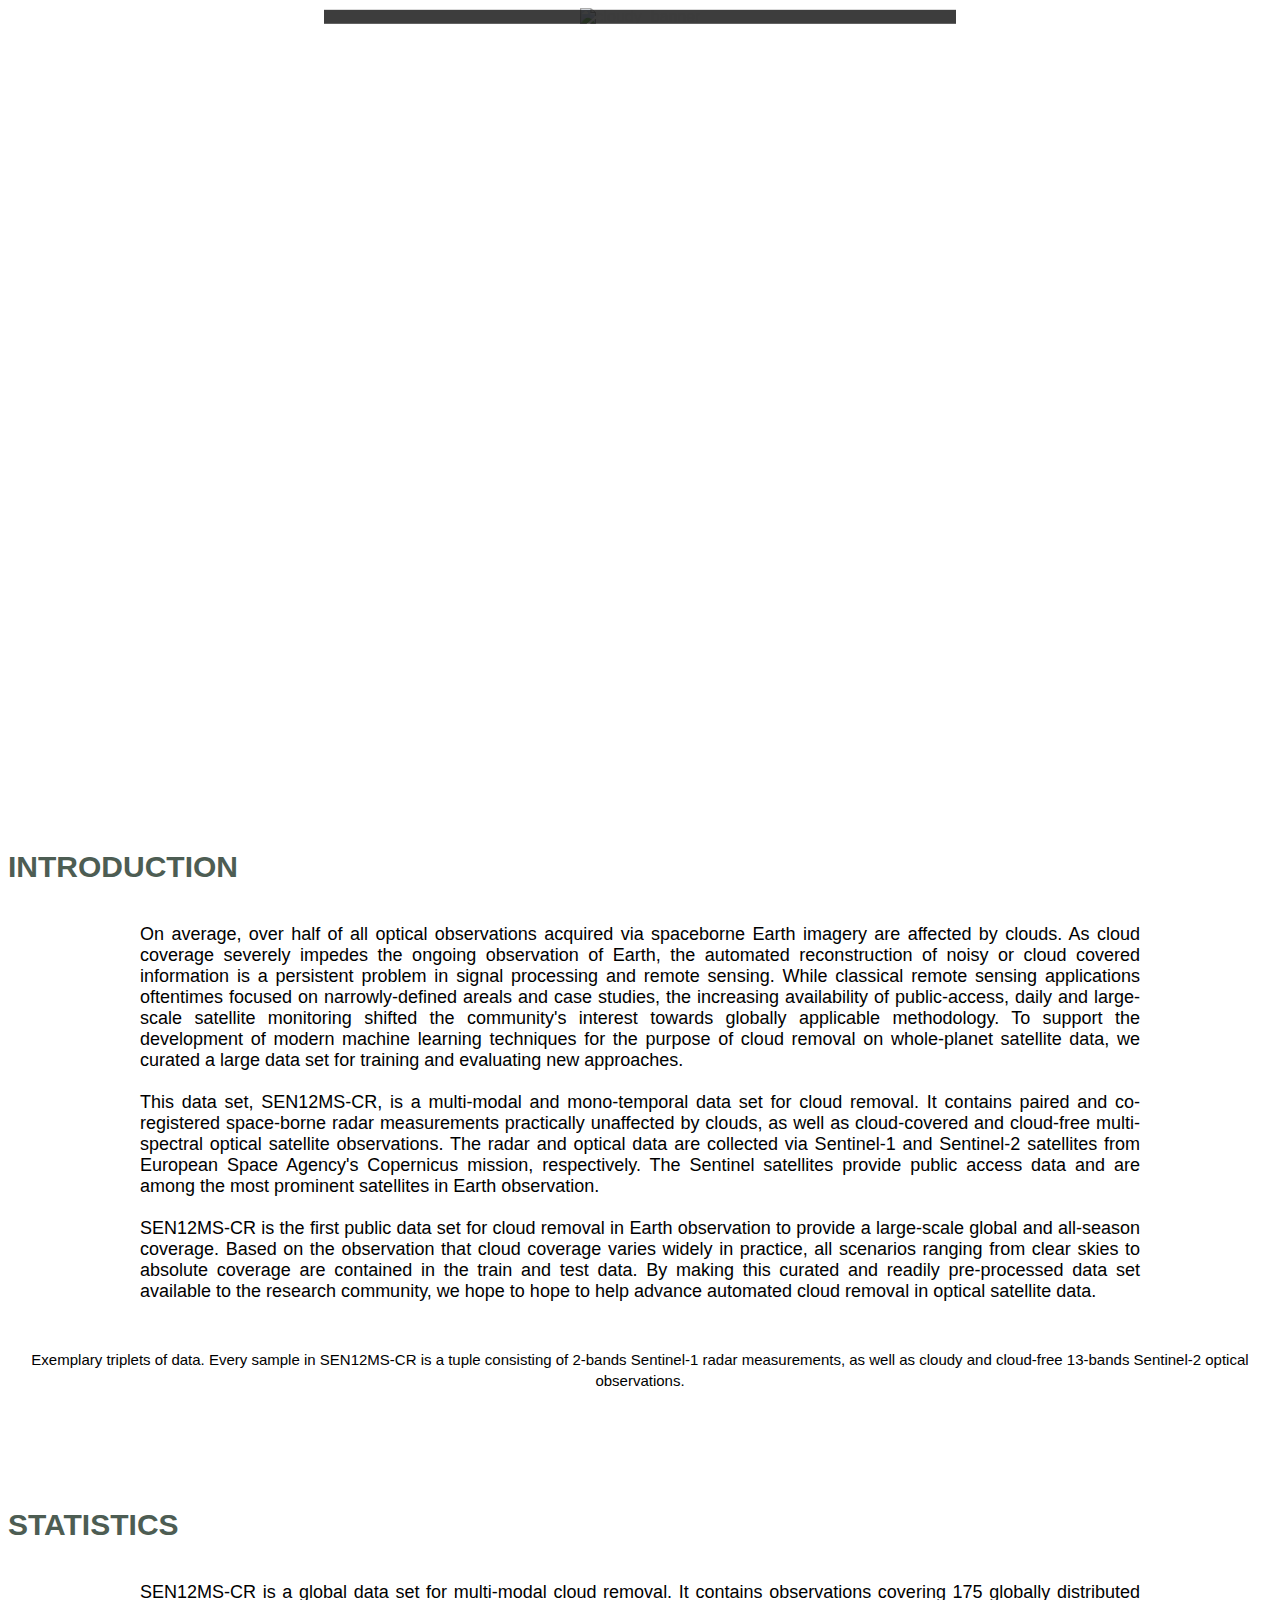
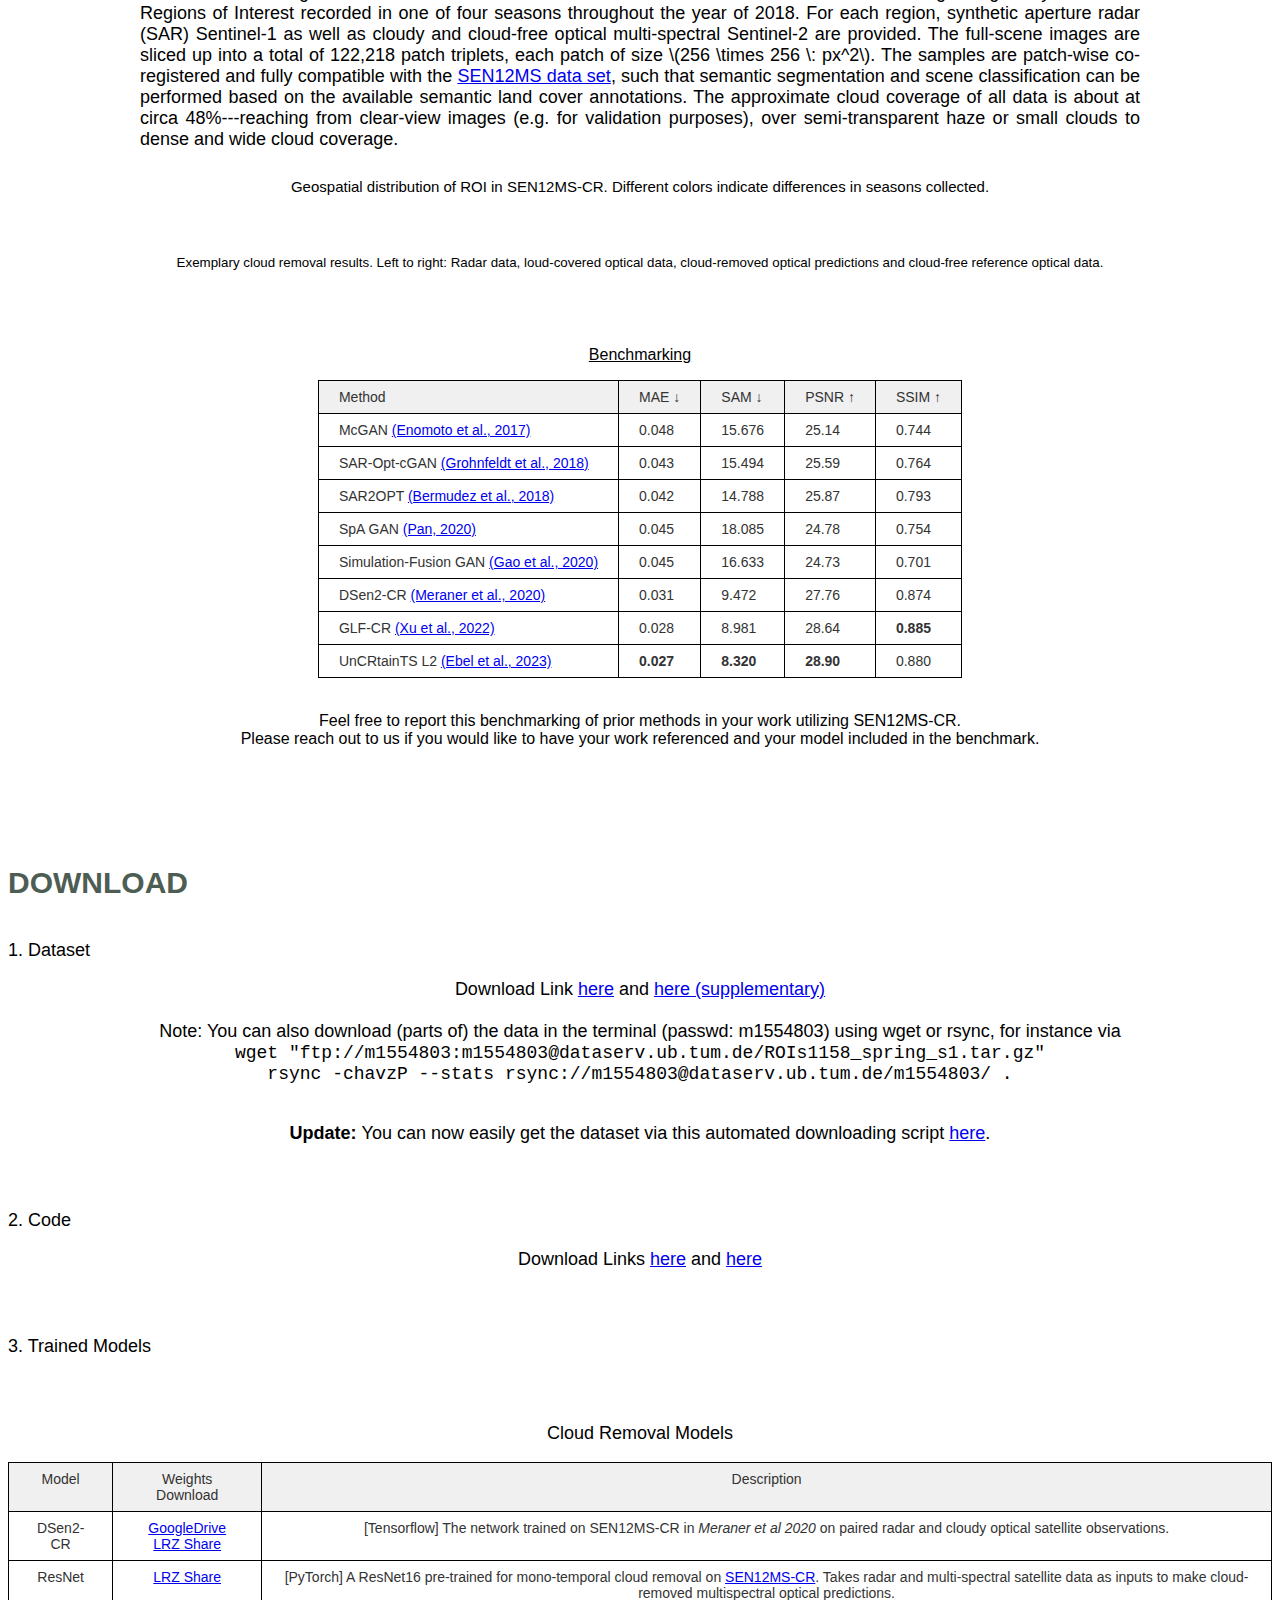
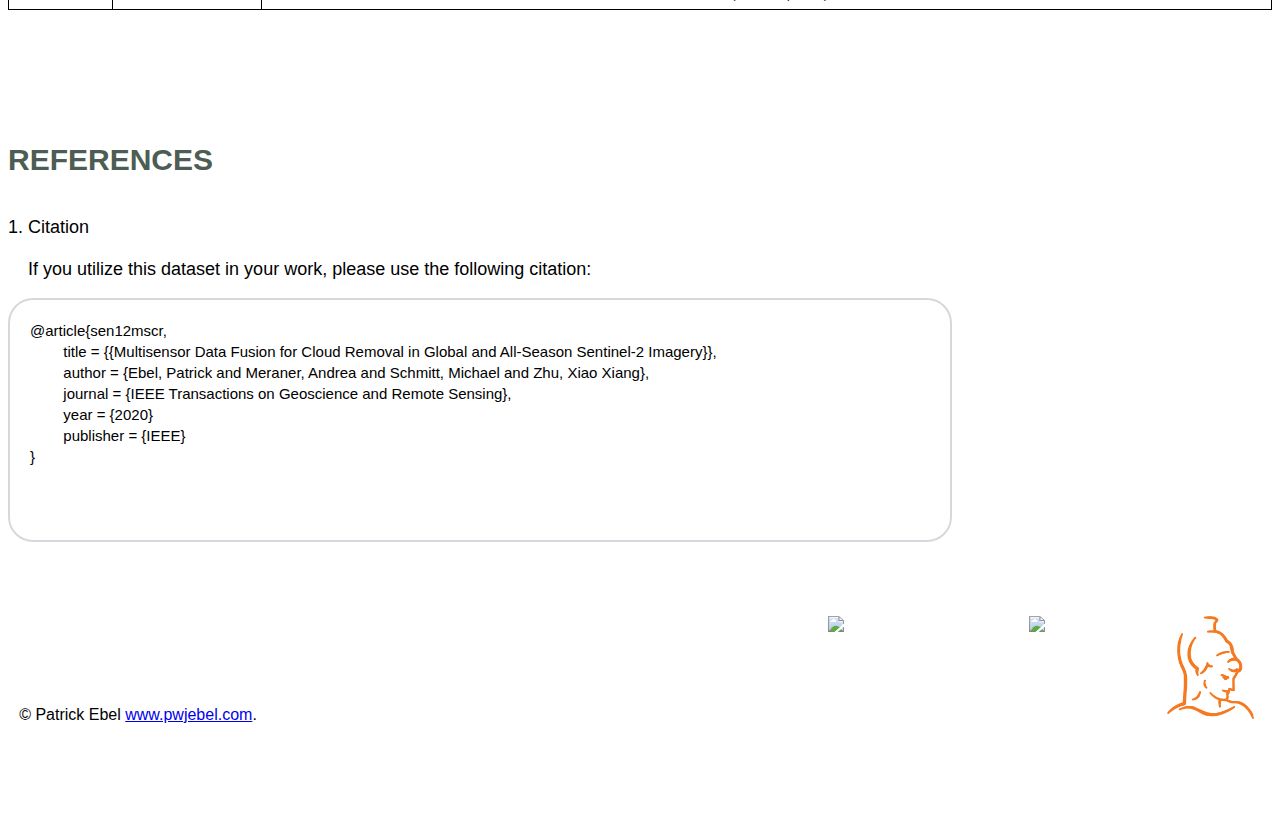
==== commit 026c6821: "added UnCRtainTS" ====
--- a/cloud_removal/sen12mscr/index.html
+++ b/cloud_removal/sen12mscr/index.html
@@ -132,52 +132,59 @@
 <tbody>
   <tr>
     <td class="tg-zv4m">McGAN <a href="https://openaccess.thecvf.com/content_cvpr_2017_workshops/w18/html/Enomoto_Filmy_Cloud_Removal_CVPR_2017_paper.html"; target="_blank">(Enomoto et al., 2017)</a></td>
-    <td class="tg-zv4m">0.0475</td>
-    <td class="tg-zv4m">15.6760</td>
-    <td class="tg-zv4m">25.1439</td>
-    <td class="tg-zv4m">0.7436</td>
+    <td class="tg-zv4m">0.048</td>
+    <td class="tg-zv4m">15.676</td>
+    <td class="tg-zv4m">25.14</td>
+    <td class="tg-zv4m">0.744</td>
   </tr>
   <tr>
     <td class="tg-zv4m">SAR-Opt-cGAN <a href="https://ieeexplore.ieee.org/document/8519215"; target="_blank">(Grohnfeldt et al., 2018)</a></td>
-    <td class="tg-zv4m">0.0429</td>
-    <td class="tg-zv4m">15.4938</td>
-    <td class="tg-zv4m">25.5932</td>
-    <td class="tg-zv4m">0.7642</td>
+    <td class="tg-zv4m">0.043</td>
+    <td class="tg-zv4m">15.494</td>
+    <td class="tg-zv4m">25.59</td>
+    <td class="tg-zv4m">0.764</td>
   </tr>
   <tr>
     <td class="tg-zv4m"><span style="font-weight:400;font-style:normal">SAR2OPT <a href="https://www.isprs-ann-photogramm-remote-sens-spatial-inf-sci.net/IV-1/5/2018/"; target="_blank">(Bermudez et al., 2018)</a></span></td>
-    <td class="tg-zv4m">0.0415</td>
-    <td class="tg-zv4m">14.7882</td>
-    <td class="tg-zv4m">25.8694</td>
-    <td class="tg-zv4m">0.7930</td>
+    <td class="tg-zv4m">0.042</td>
+    <td class="tg-zv4m">14.788</td>
+    <td class="tg-zv4m">25.87</td>
+    <td class="tg-zv4m">0.793</td>
   </tr>
   <tr>
     <td class="tg-zv4m">SpA GAN <a href="https://arxiv.org/abs/2009.13015"; target="_blank">(Pan, 2020)</a></td>
-    <td class="tg-zv4m">0.0448</td>
-    <td class="tg-zv4m">18.0846</td>
-    <td class="tg-zv4m">24.7838</td>
-    <td class="tg-zv4m">0.7544</td>
+    <td class="tg-zv4m">0.045</td>
+    <td class="tg-zv4m">18.085</td>
+    <td class="tg-zv4m">24.78</td>
+    <td class="tg-zv4m">0.754</td>
   </tr>
   <tr>
     <td class="tg-zv4m">Simulation-Fusion GAN <a href="https://www.mdpi.com/2072-4292/12/1/191"; target="_blank">(Gao et al., 2020)</a></td>
-    <td class="tg-zv4m">0.0445</td>
-    <td class="tg-zv4m">16.6334</td>
-    <td class="tg-zv4m">24.7283</td>
-    <td class="tg-zv4m">0.7013</td>
+    <td class="tg-zv4m">0.045</td>
+    <td class="tg-zv4m">16.633</td>
+    <td class="tg-zv4m">24.73</td>
+    <td class="tg-zv4m">0.701</td>
   </tr>
   <tr>
     <td class="tg-zv4m">DSen2-CR <a href="https://www.sciencedirect.com/science/article/pii/S0924271620301398"; target="_blank">(Meraner et al., 2020)</a></td>
-    <td class="tg-zv4m">0.0307</td>
-    <td class="tg-zv4m">9.4718</td>
-    <td class="tg-zv4m">27.7629</td>
-    <td class="tg-zv4m">0.8740</td>
-  </tr>
-  <tr>
-    <td class="tg-km2t">GLF-CR <a href="https://arxiv.org/abs/2206.02850"; target="_blank">(Xu et al., 2022)</a></td>
-    <td class="tg-km2t">0.0277</td>
-    <td class="tg-km2t">8.9814</td>
-    <td class="tg-km2t">28.6393</td>
-    <td class="tg-km2t">0.8845</td>
+    <td class="tg-zv4m">0.031</td>
+    <td class="tg-zv4m">9.472</td>
+    <td class="tg-zv4m">27.76</td>
+    <td class="tg-zv4m">0.874</td>
+  </tr>
+  <tr>
+    <td class="tg-zv4m">GLF-CR <a href="https://www.sciencedirect.com/science/article/pii/S0924271622002064"; target="_blank">(Xu et al., 2022)</a></td>
+    <td class="tg-zv4m">0.028</td>
+    <td class="tg-zv4m">8.981</td>
+    <td class="tg-zv4m">28.64</td>
+    <td class="tg-km2t">0.885</td>
+  </tr>
+  <tr>
+    <td class="tg-zv4m">UnCRtainTS L2 <a href="https://arxiv.org/abs/2304.05464"; target="_blank">(Ebel et al., 2023)</a></td>
+    <td class="tg-km2t">0.027</td>
+    <td class="tg-km2t">8.320</td>
+    <td class="tg-km2t">28.90</td>
+    <td class="tg-zv4m">0.880</td>
   </tr>
 </tbody>
 </table>
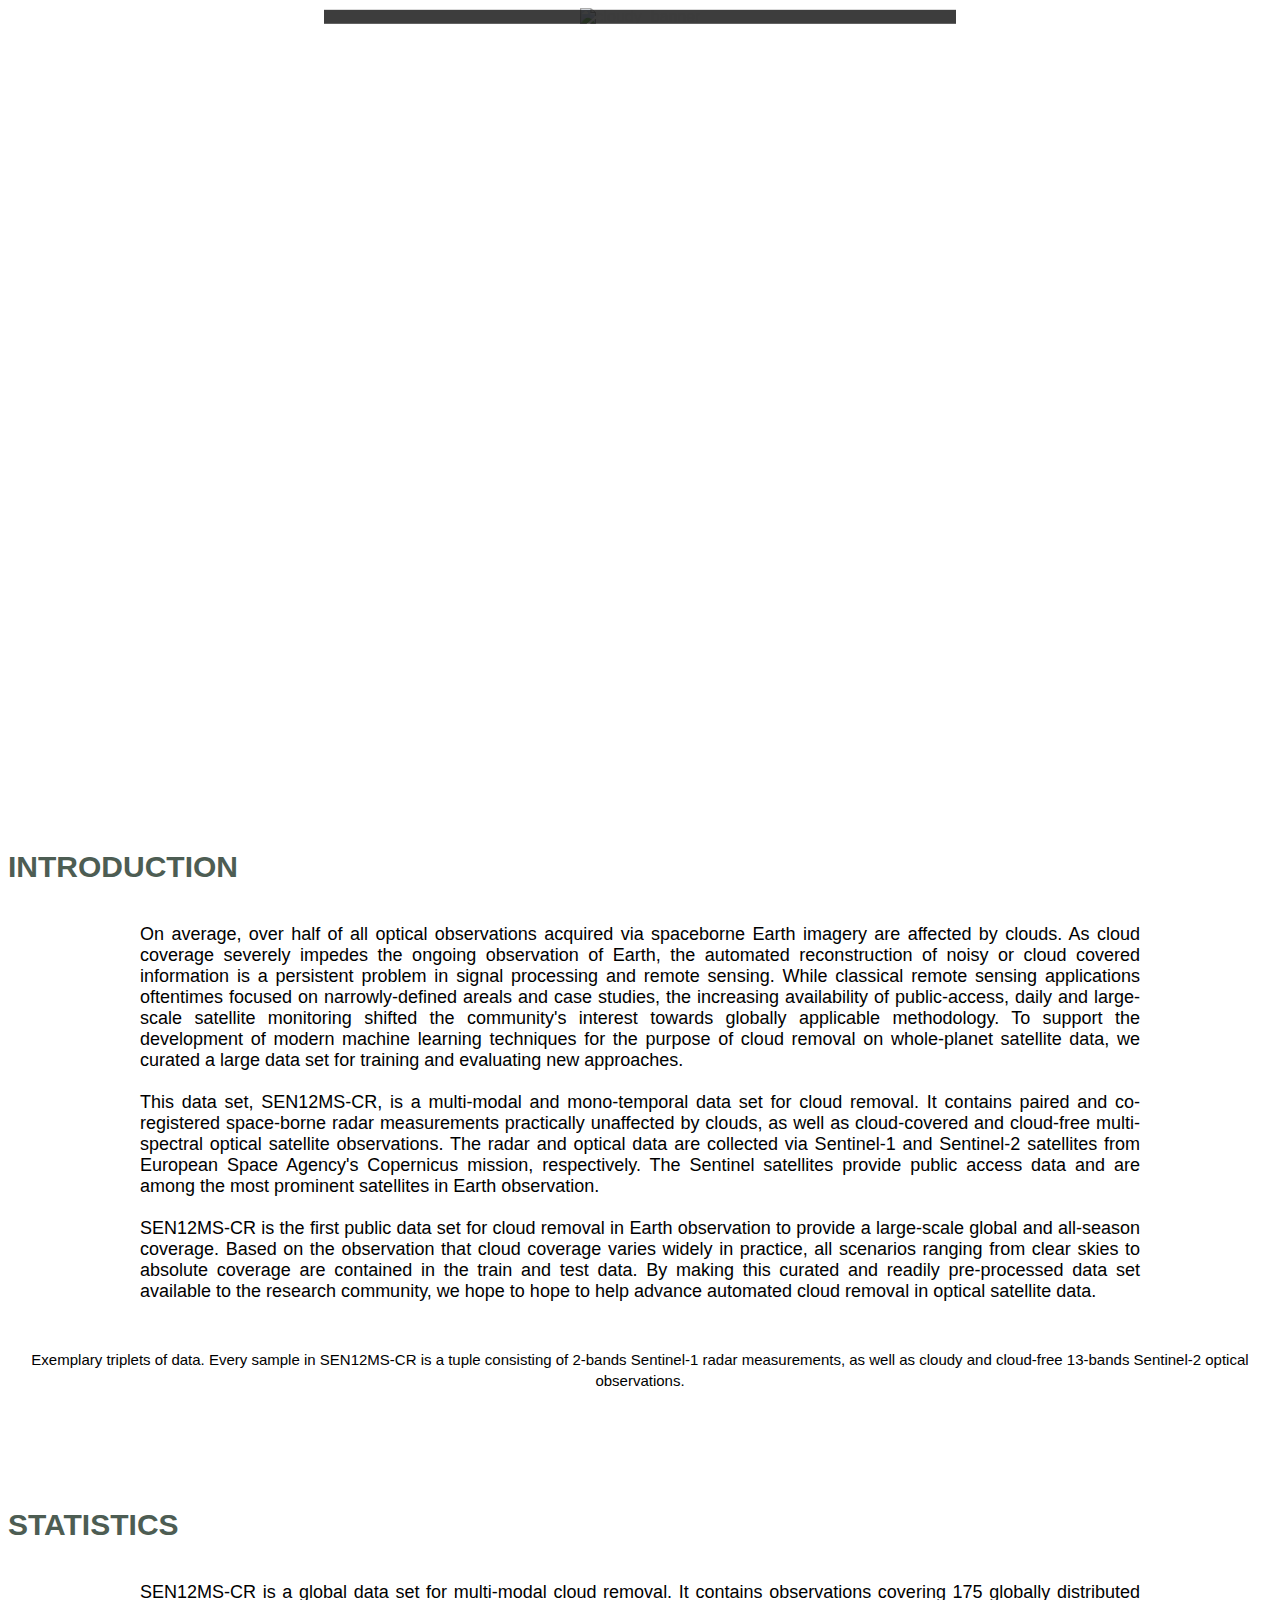
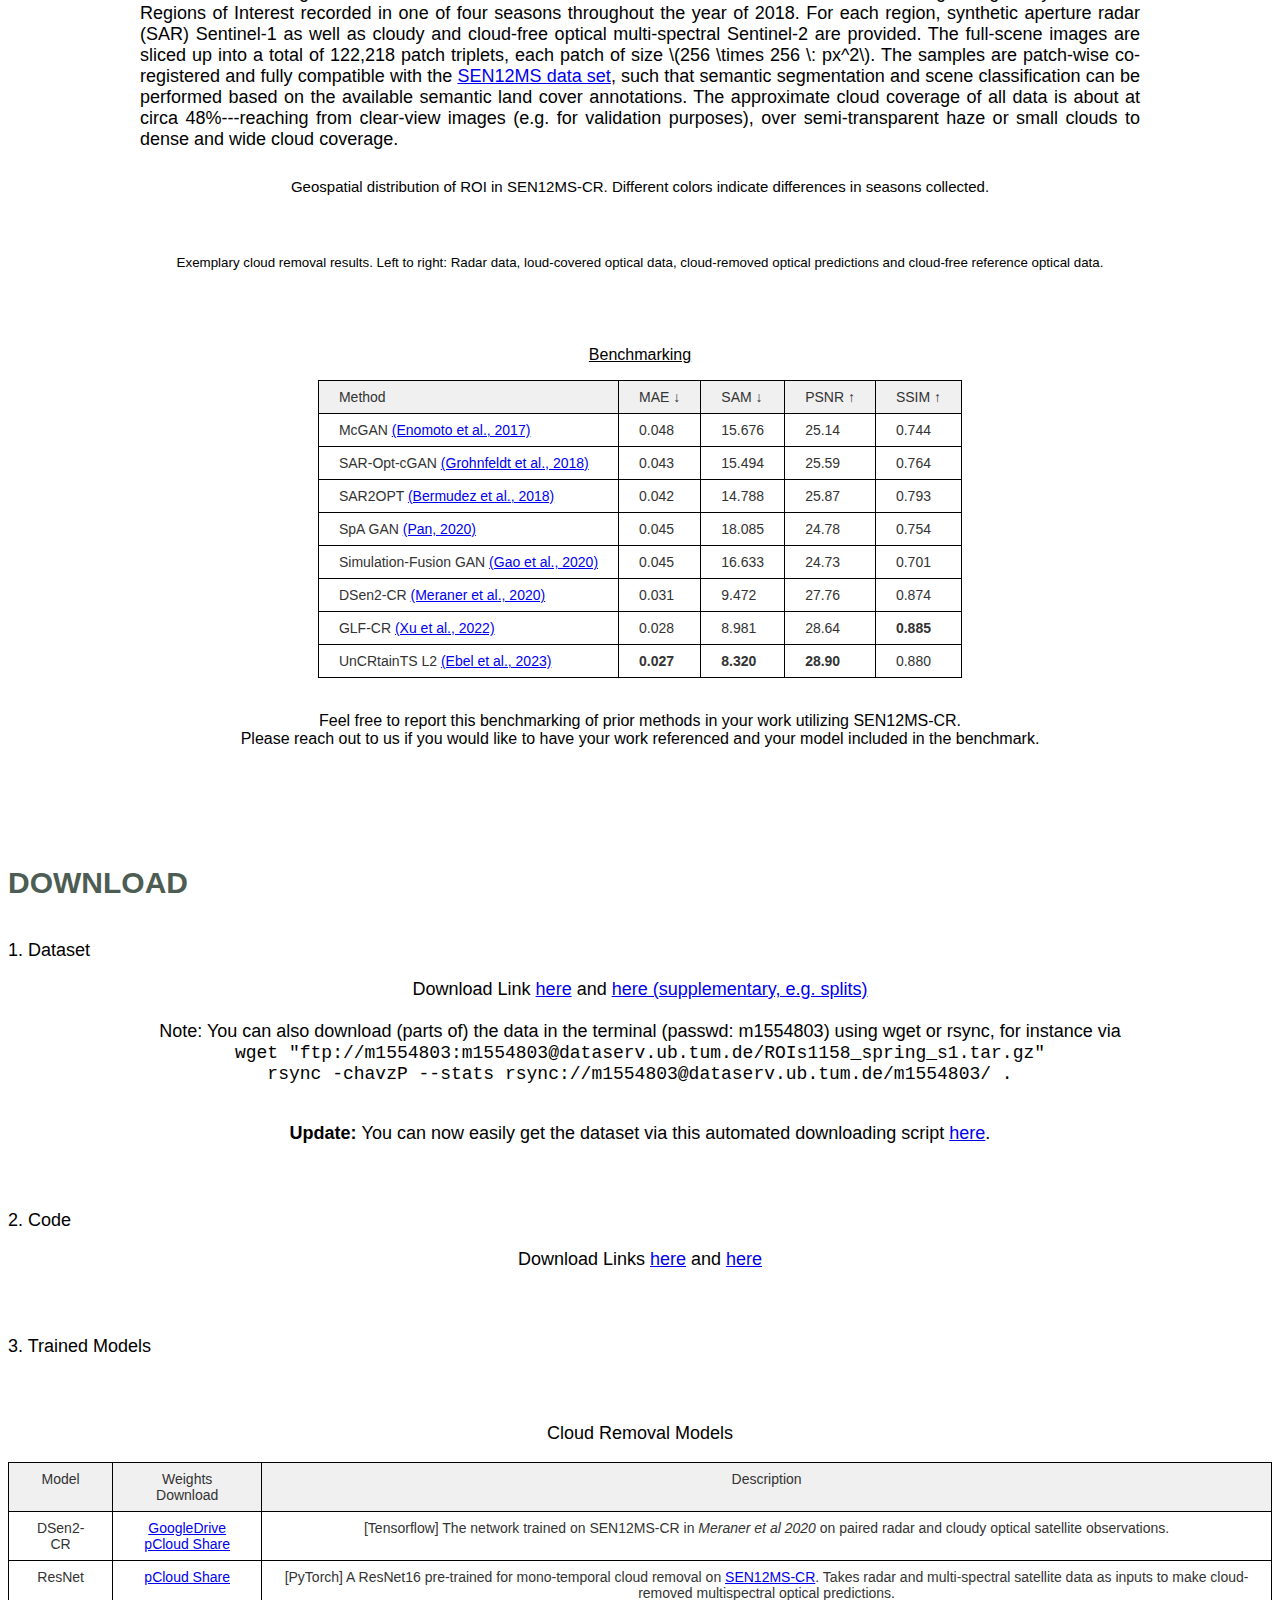
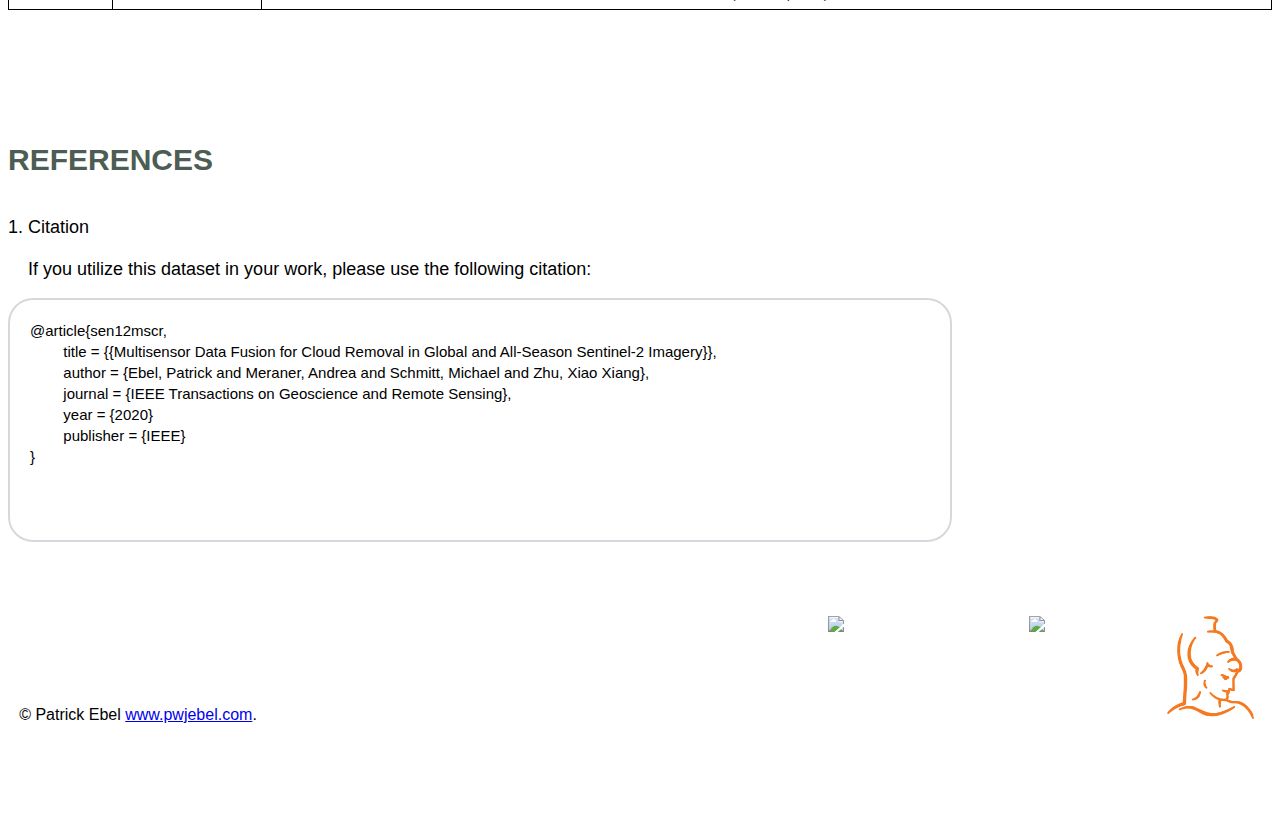
==== commit 943449aa: "Update index.html" ====
--- a/cloud_removal/sen12mscr/index.html
+++ b/cloud_removal/sen12mscr/index.html
@@ -218,7 +218,7 @@
 										
 									</p>
 			    <p style="text-align:center;">
-                            Download Link <a href="https://mediatum.ub.tum.de/1554803"; target="_blank">here</a> and <a href="https://syncandshare.lrz.de/getlink/fiX8Gv8SKQS8QMZrtXWZi5Rr/supplementary_SEN12MSCR"; target="_blank">here (supplementary)</a><br/><br/>
+                            Download Link <a href="https://mediatum.ub.tum.de/1554803"; target="_blank">here</a> and <a href="https://u.pcloud.link/publink/show?code=kZ46bk0Z5JKM8r2bzfyjYl3dW85U60XaBmPV"; target="_blank">here (supplementary, e.g. splits)</a><br/><br/>
                 Note: You can also download (parts of) the data in the terminal (passwd: m1554803) using wget or rsync, for instance via <br/>
                 
                	<code>
@@ -269,12 +269,12 @@
 <tbody>
   <tr>
     <td class="tg-804w">DSen2-CR</td>
-    <td class="tg-804w"><a href="https://drive.google.com/file/d/1L3YUVOnlg67H5VwlgYO9uC9iuNlq7VMg/view?usp=sharing"; title="large ResNet"; target="_blank">GoogleDrive</a> </br><a href="https://syncandshare.lrz.de/getlink/fiJ3GvYfeiprTEYuyp1CCGFe/model_SARcarl.hdf5"; title="large ResNet"; target="_blank">LRZ Share</a></td>
+    <td class="tg-804w"><a href="https://drive.google.com/file/d/1L3YUVOnlg67H5VwlgYO9uC9iuNlq7VMg/view?usp=sharing"; title="large ResNet"; target="_blank">GoogleDrive</a> </br><a href="https://u.pcloud.link/publink/show?code=XZD6bk0Zjkq1tI2qPjbCAa7gKDJ1ObwmWsBV"; title="large ResNet"; target="_blank">pCloud Share</a></td>
     <td class="tg-804w">[Tensorflow] The network trained on SEN12MS-CR in <i>Meraner et al 2020</i> on paired radar and cloudy optical satellite observations.</td>
   </tr>
     <tr>
     <td class="tg-804w">ResNet</td>
-    <td class="tg-804w"><a href="https://syncandshare.lrz.de/getlink/fiFfN2bj6DaFXfGEGAaAvdZE/baseline_resnet.pth"; title="small ResNet"; target="_blank">LRZ Share</a><br></td>
+    <td class="tg-804w"><a href="https://u.pcloud.link/publink/show?code=XZx6bk0ZTAa8d52TH7HpDBBN5tBUXhOfkC0X"; title="small ResNet"; target="_blank">pCloud Share</a><br></td>
     <td class="tg-804w">[PyTorch] A ResNet16 pre-trained for mono-temporal cloud removal on <a href=#"; target="_blank">SEN12MS-CR</a>. Takes radar and multi-spectral satellite data as inputs to make cloud-removed multispectral optical predictions.</td>
   </tr>
   <tr>
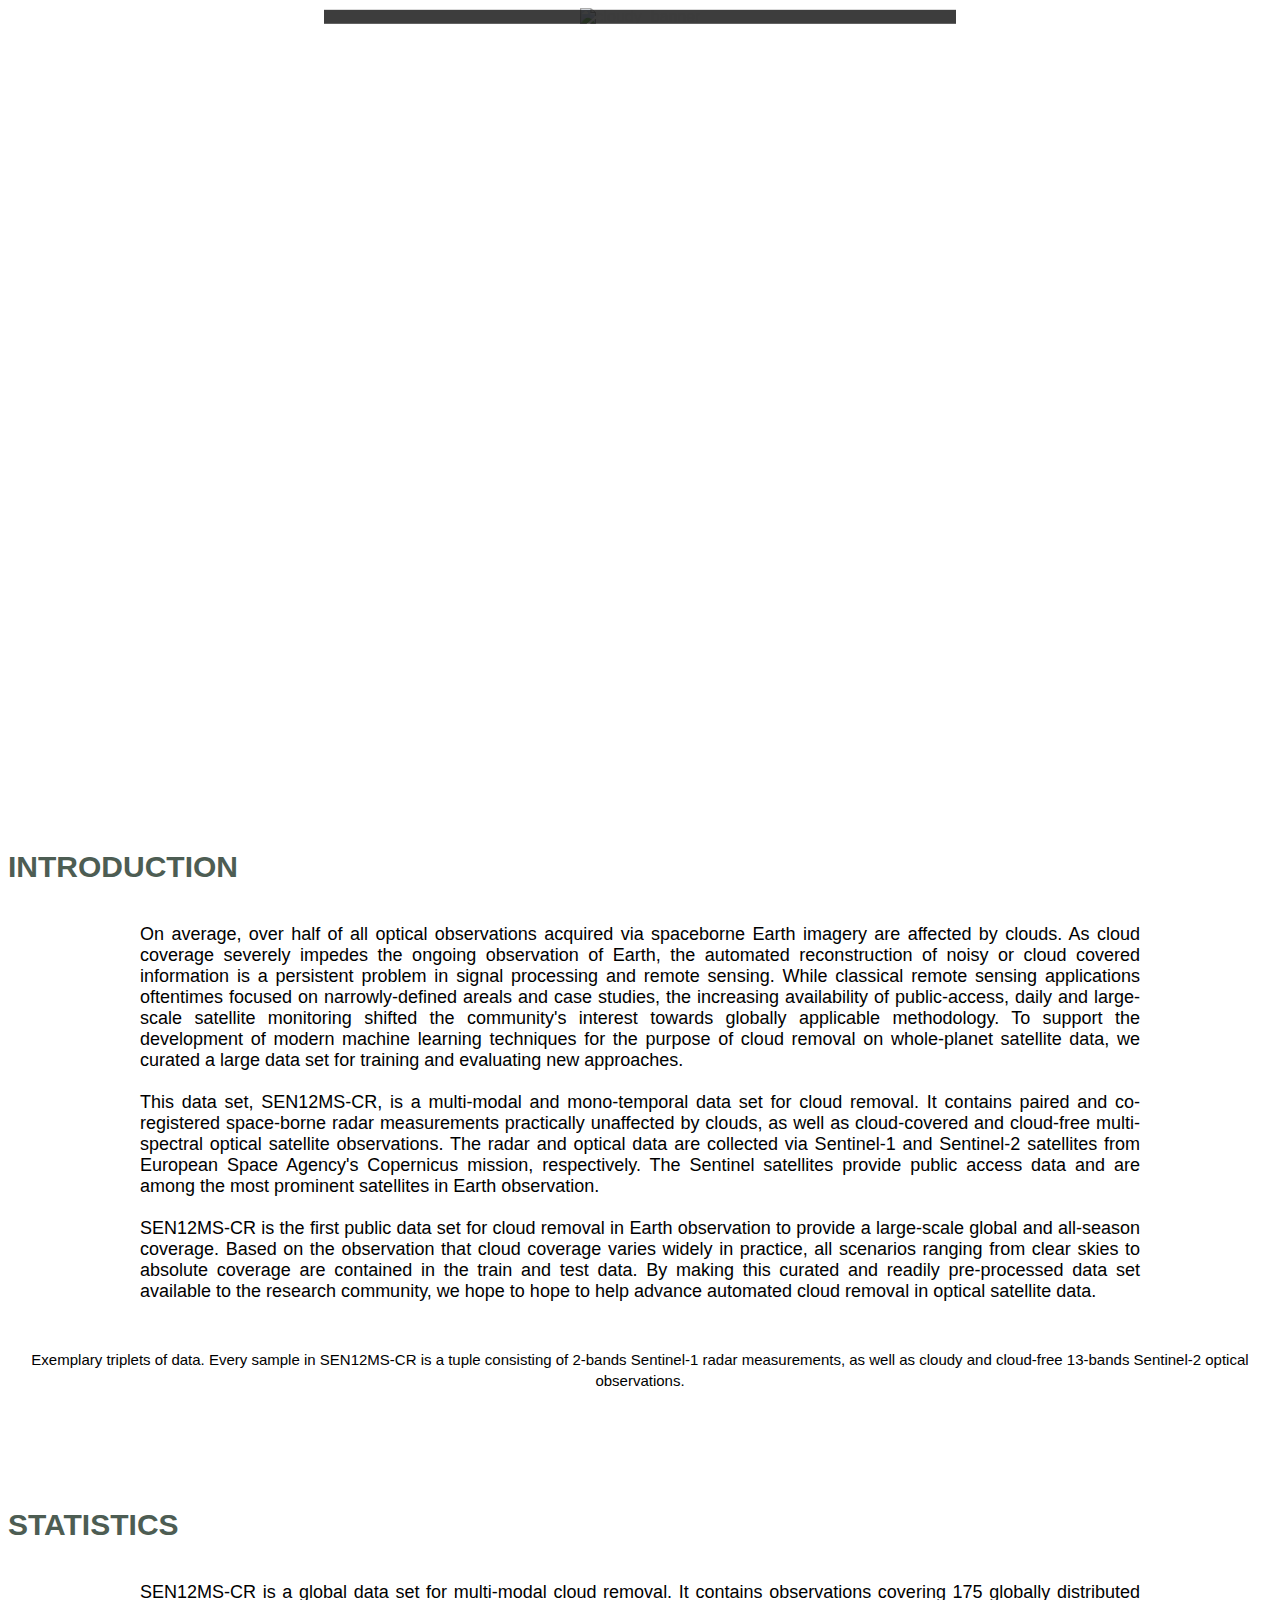
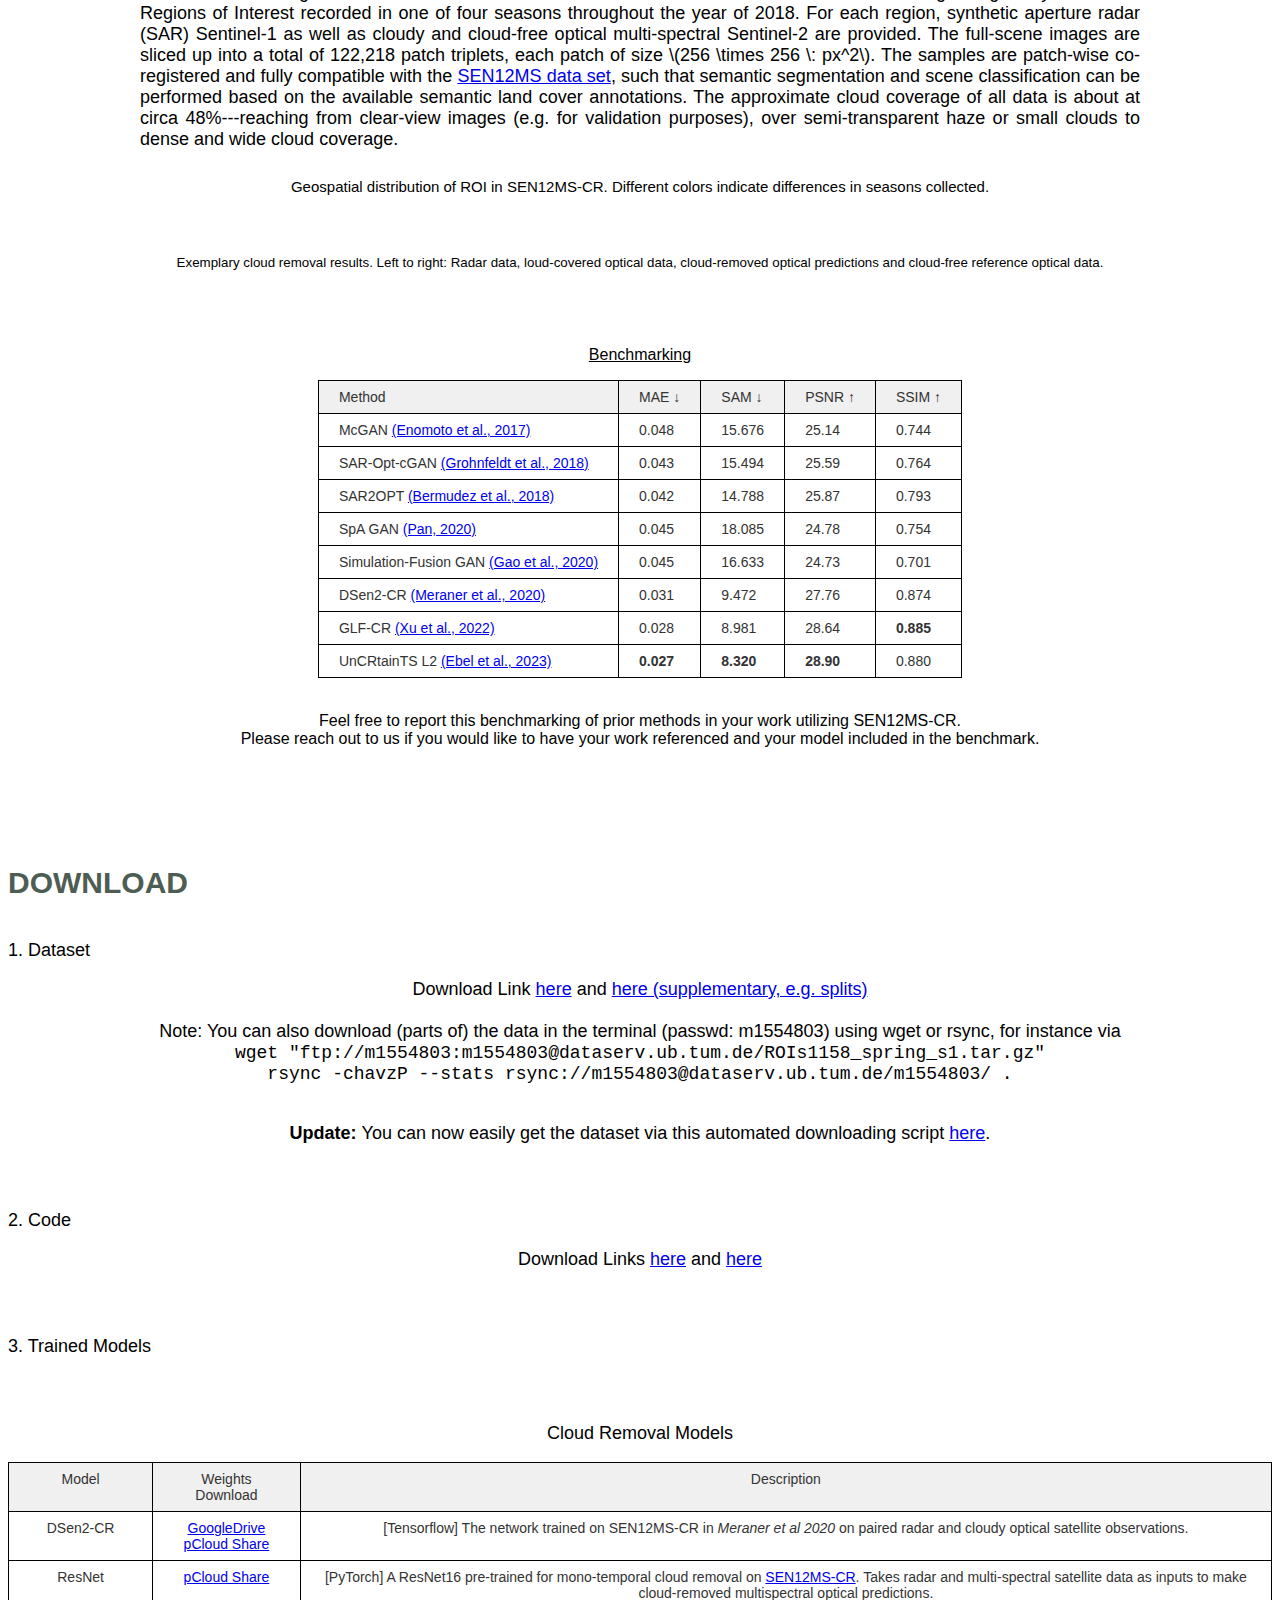
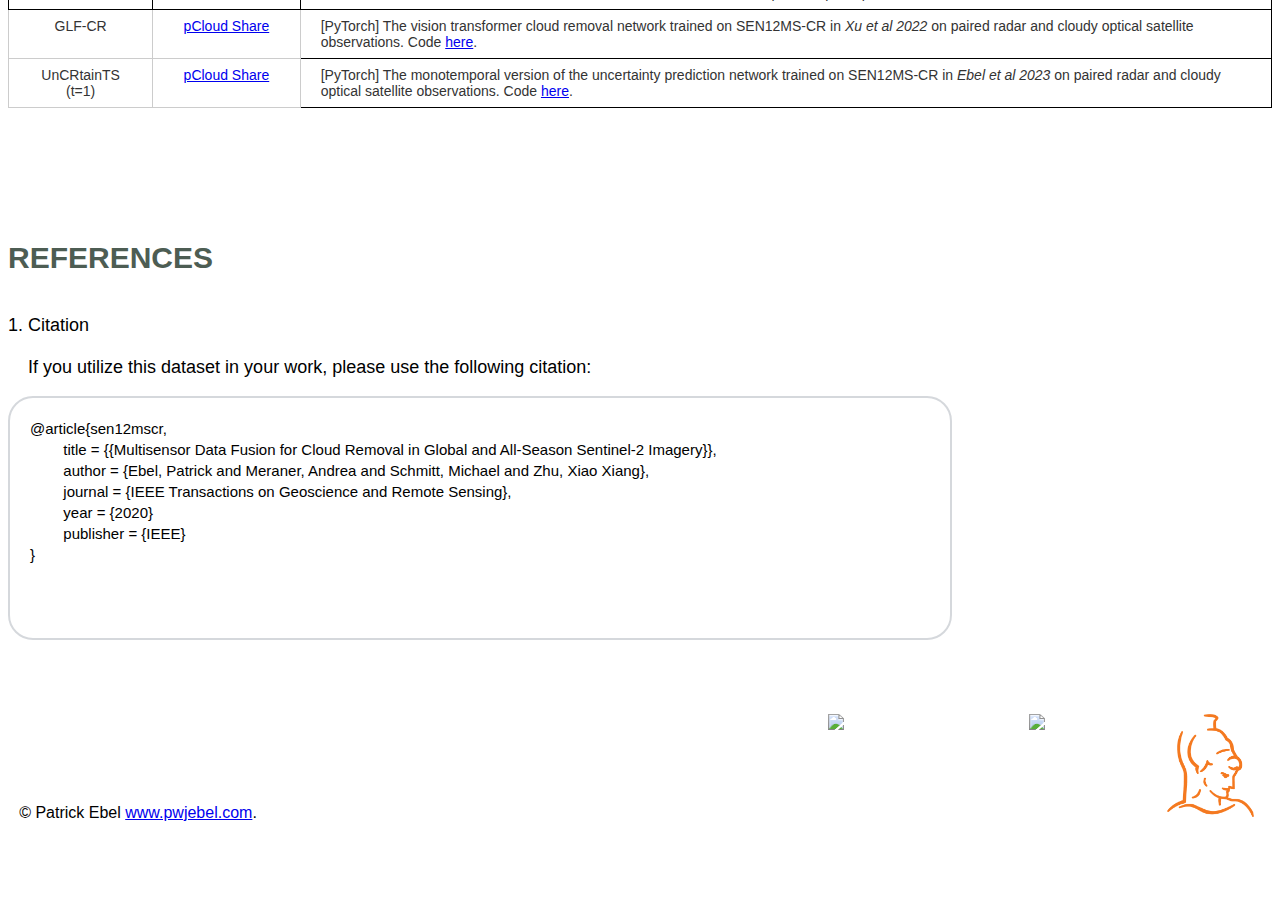
==== commit eb70562a: "Update index.html" ====
--- a/cloud_removal/sen12mscr/index.html
+++ b/cloud_removal/sen12mscr/index.html
@@ -272,10 +272,20 @@
     <td class="tg-804w"><a href="https://drive.google.com/file/d/1L3YUVOnlg67H5VwlgYO9uC9iuNlq7VMg/view?usp=sharing"; title="large ResNet"; target="_blank">GoogleDrive</a> </br><a href="https://u.pcloud.link/publink/show?code=XZD6bk0Zjkq1tI2qPjbCAa7gKDJ1ObwmWsBV"; title="large ResNet"; target="_blank">pCloud Share</a></td>
     <td class="tg-804w">[Tensorflow] The network trained on SEN12MS-CR in <i>Meraner et al 2020</i> on paired radar and cloudy optical satellite observations.</td>
   </tr>
-    <tr>
+  <tr>
     <td class="tg-804w">ResNet</td>
     <td class="tg-804w"><a href="https://u.pcloud.link/publink/show?code=XZx6bk0ZTAa8d52TH7HpDBBN5tBUXhOfkC0X"; title="small ResNet"; target="_blank">pCloud Share</a><br></td>
     <td class="tg-804w">[PyTorch] A ResNet16 pre-trained for mono-temporal cloud removal on <a href=#"; target="_blank">SEN12MS-CR</a>. Takes radar and multi-spectral satellite data as inputs to make cloud-removed multispectral optical predictions.</td>
+  </tr>
+  <tr>
+    <td class="tg-zda1">GLF-CR</td>
+    <td class="tg-zda1"><a href="https://drive.google.com/file/d/11EYrrqLzlqrDgrJNgIW7IY0nSz_S5y9Z/view?usp=sharing"; target="_blank">pCloud Share</a></td>
+    <td class="tg-zda2">[PyTorch] The vision transformer cloud removal network trained on SEN12MS-CR in <i>Xu et al 2022</i> on  paired radar and cloudy optical satellite observations. Code <a href="https://github.com/xufangchn/GLF-CR"; target="_blank">here</a>.</td>
+  </tr>
+  <tr>
+    <td class="tg-zda1">UnCRtainTS (t=1)</td>
+    <td class="tg-zda1"><a href="https://u.pcloud.link/publink/show?code=kZYIbk0ZBSU3dvlJRRhwPmraR922E5MRzlpX"; target="_blank">pCloud Share</a></td>
+    <td class="tg-zda2">[PyTorch] The monotemporal version of the uncertainty prediction network trained on SEN12MS-CR in <i>Ebel et al 2023</i> on  paired radar and cloudy optical satellite observations. Code <a href="https://github.com/PatrickTUM/UnCRtainTS"; target="_blank">here</a>.</td>
   </tr>
   <tr>
   </tr>
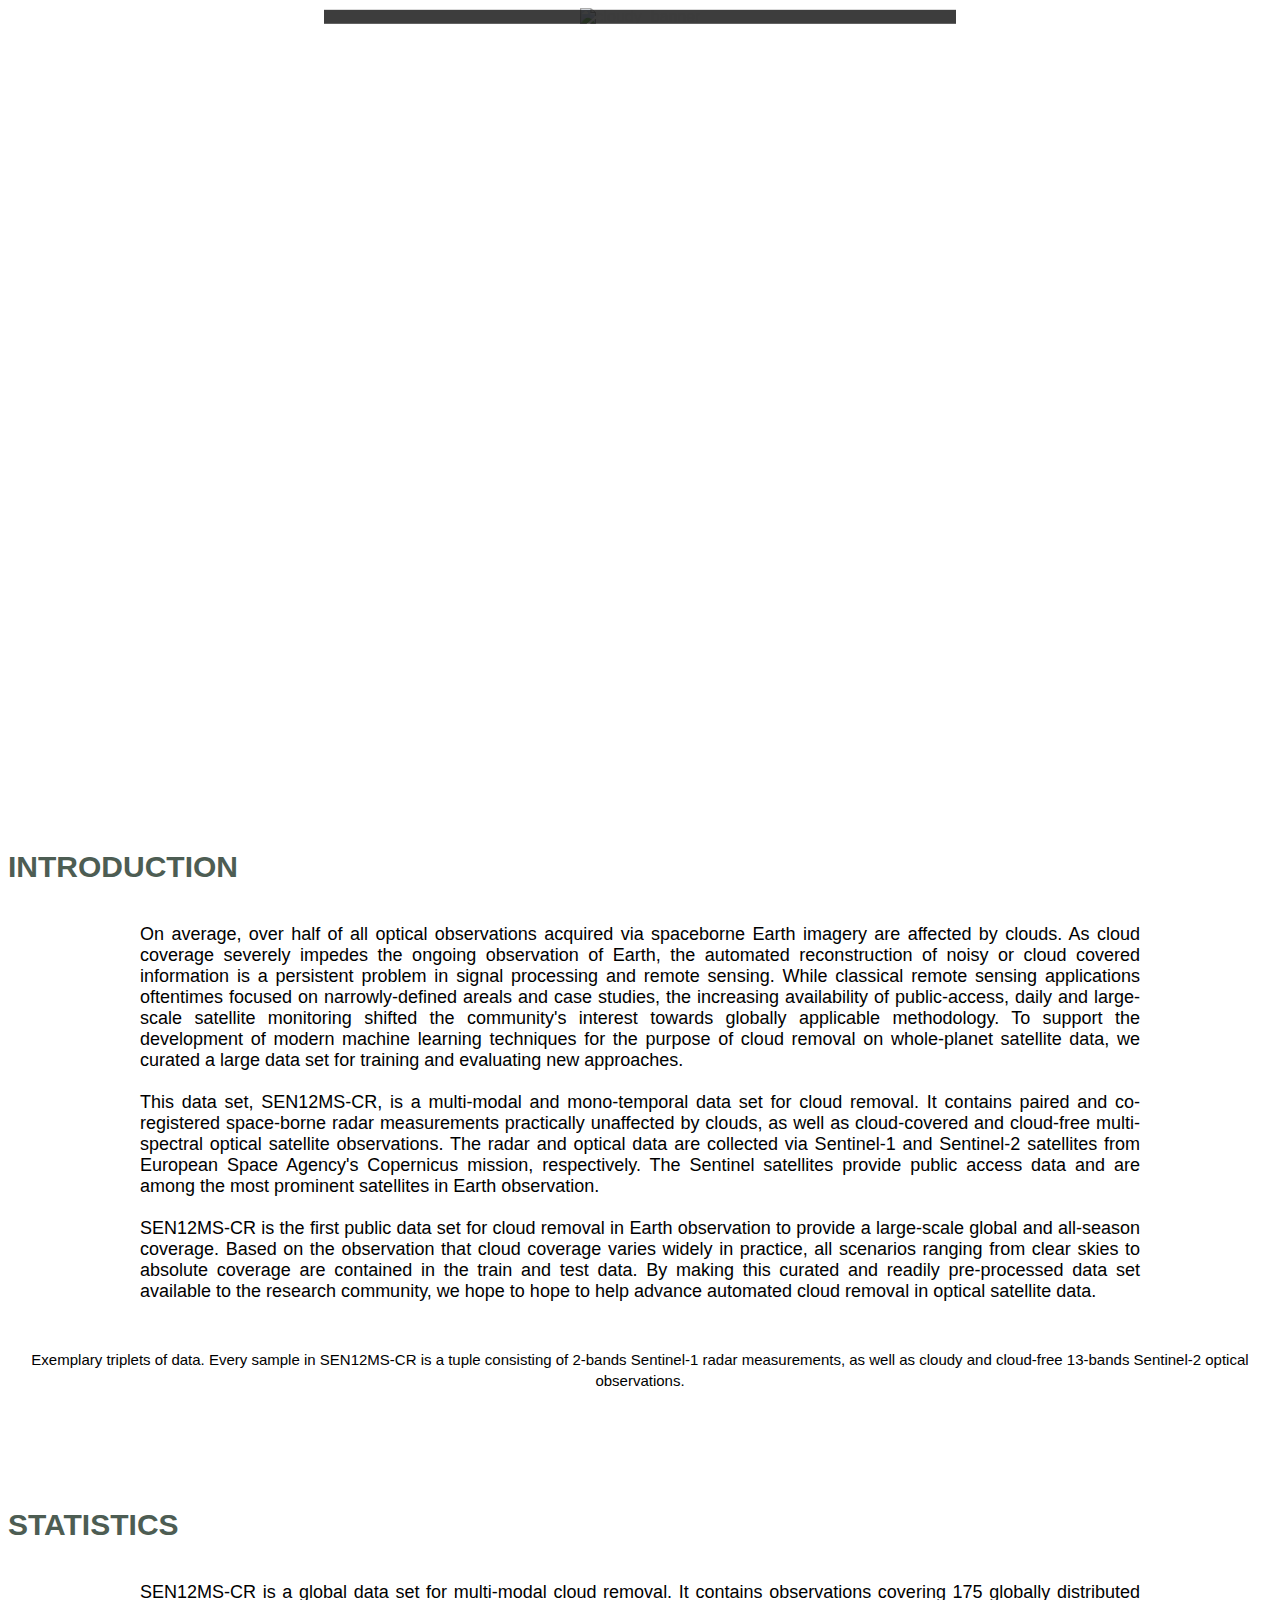
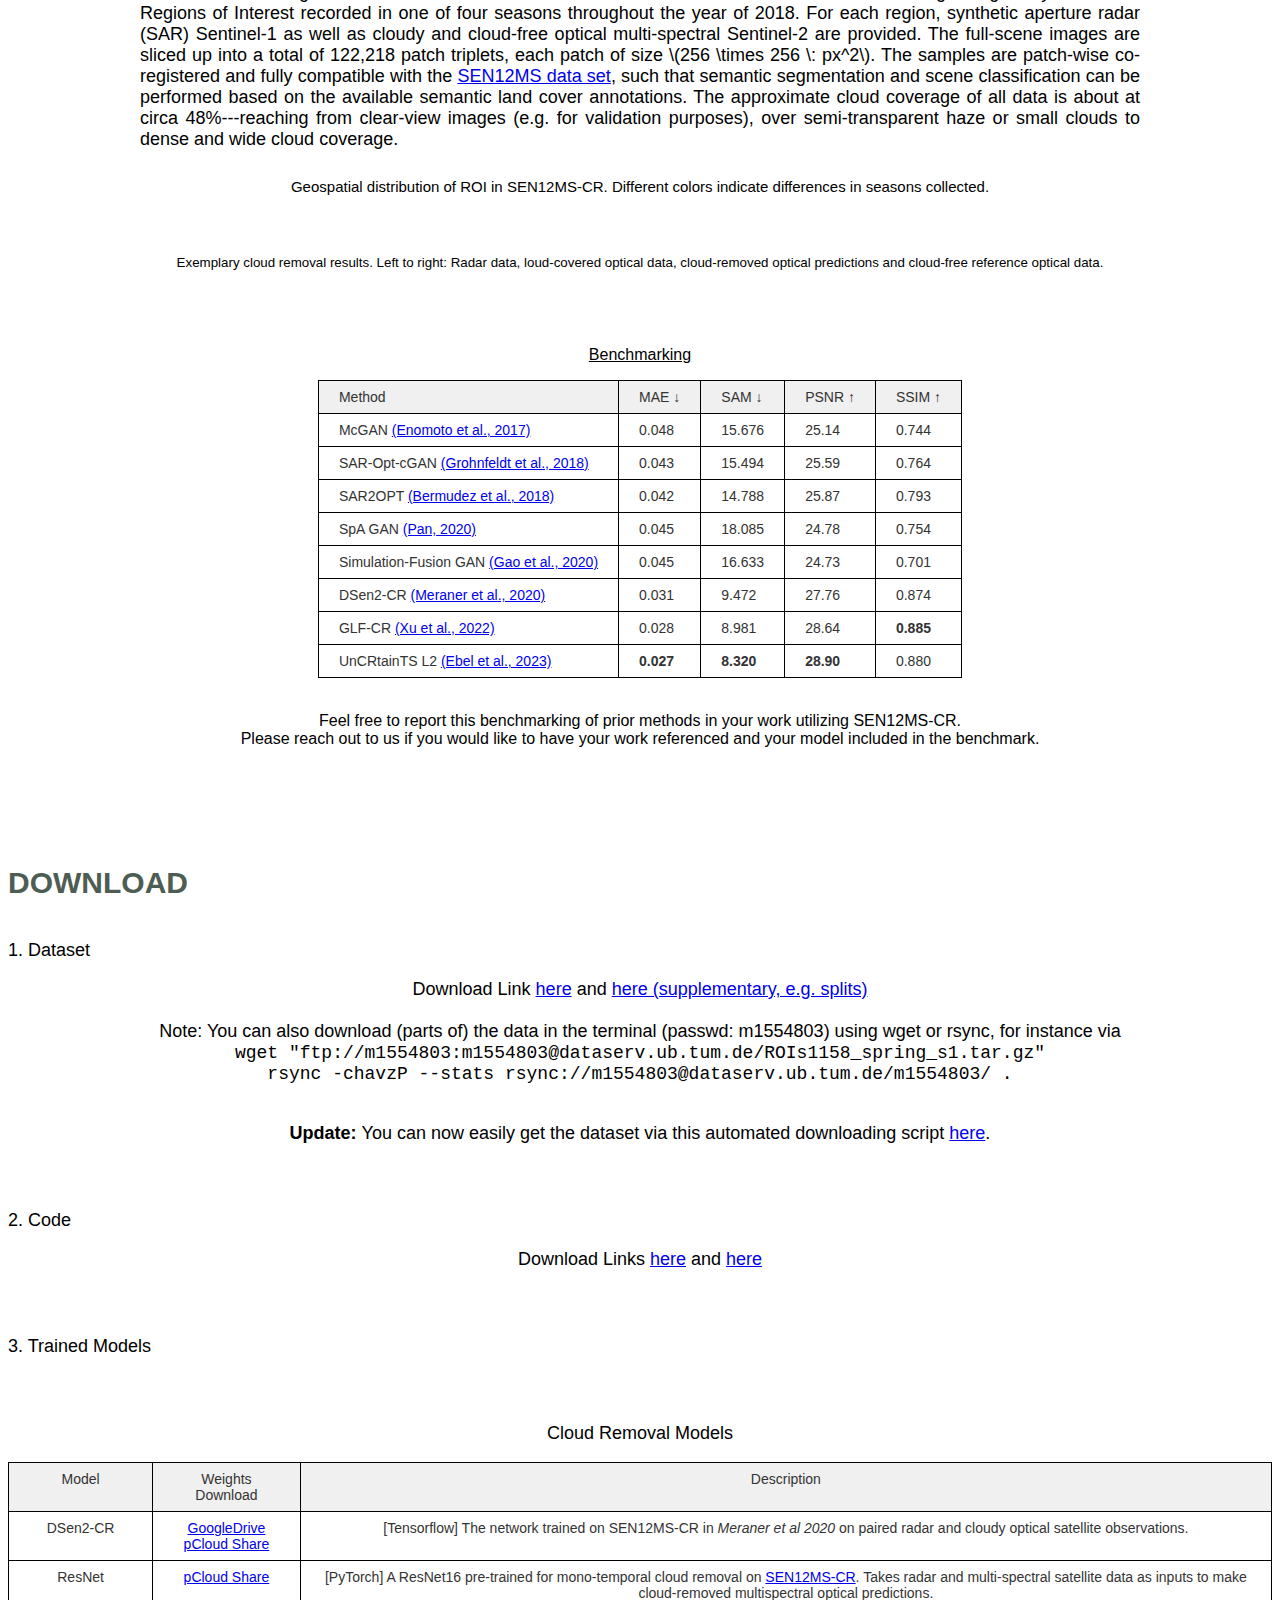
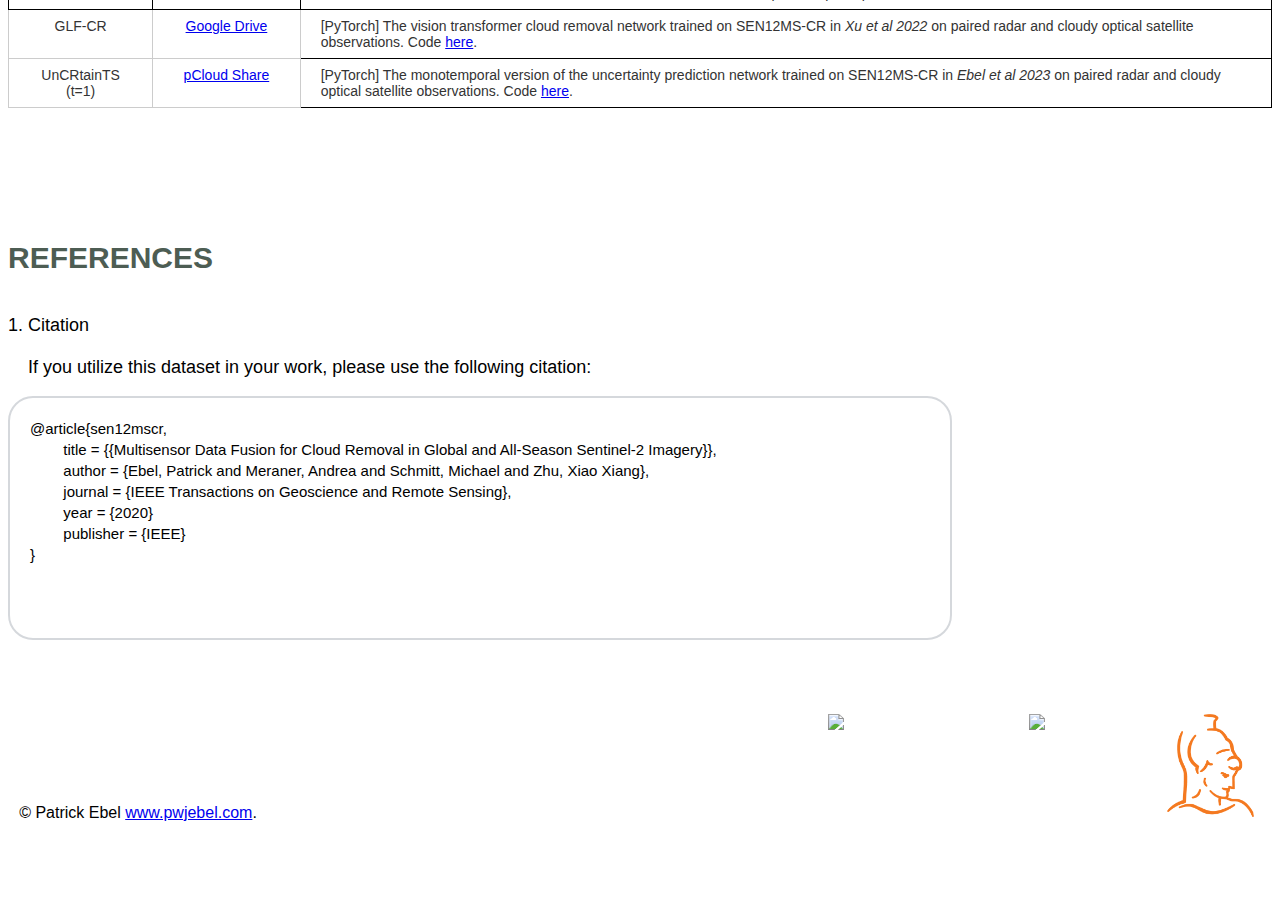
==== commit 451a3c0c: "Update index.html" ====
--- a/cloud_removal/sen12mscr/index.html
+++ b/cloud_removal/sen12mscr/index.html
@@ -279,7 +279,7 @@
   </tr>
   <tr>
     <td class="tg-zda1">GLF-CR</td>
-    <td class="tg-zda1"><a href="https://drive.google.com/file/d/11EYrrqLzlqrDgrJNgIW7IY0nSz_S5y9Z/view?usp=sharing"; target="_blank">pCloud Share</a></td>
+    <td class="tg-zda1"><a href="https://drive.google.com/file/d/11EYrrqLzlqrDgrJNgIW7IY0nSz_S5y9Z/view?usp=sharing"; target="_blank">Google Drive</a></td>
     <td class="tg-zda2">[PyTorch] The vision transformer cloud removal network trained on SEN12MS-CR in <i>Xu et al 2022</i> on  paired radar and cloudy optical satellite observations. Code <a href="https://github.com/xufangchn/GLF-CR"; target="_blank">here</a>.</td>
   </tr>
   <tr>
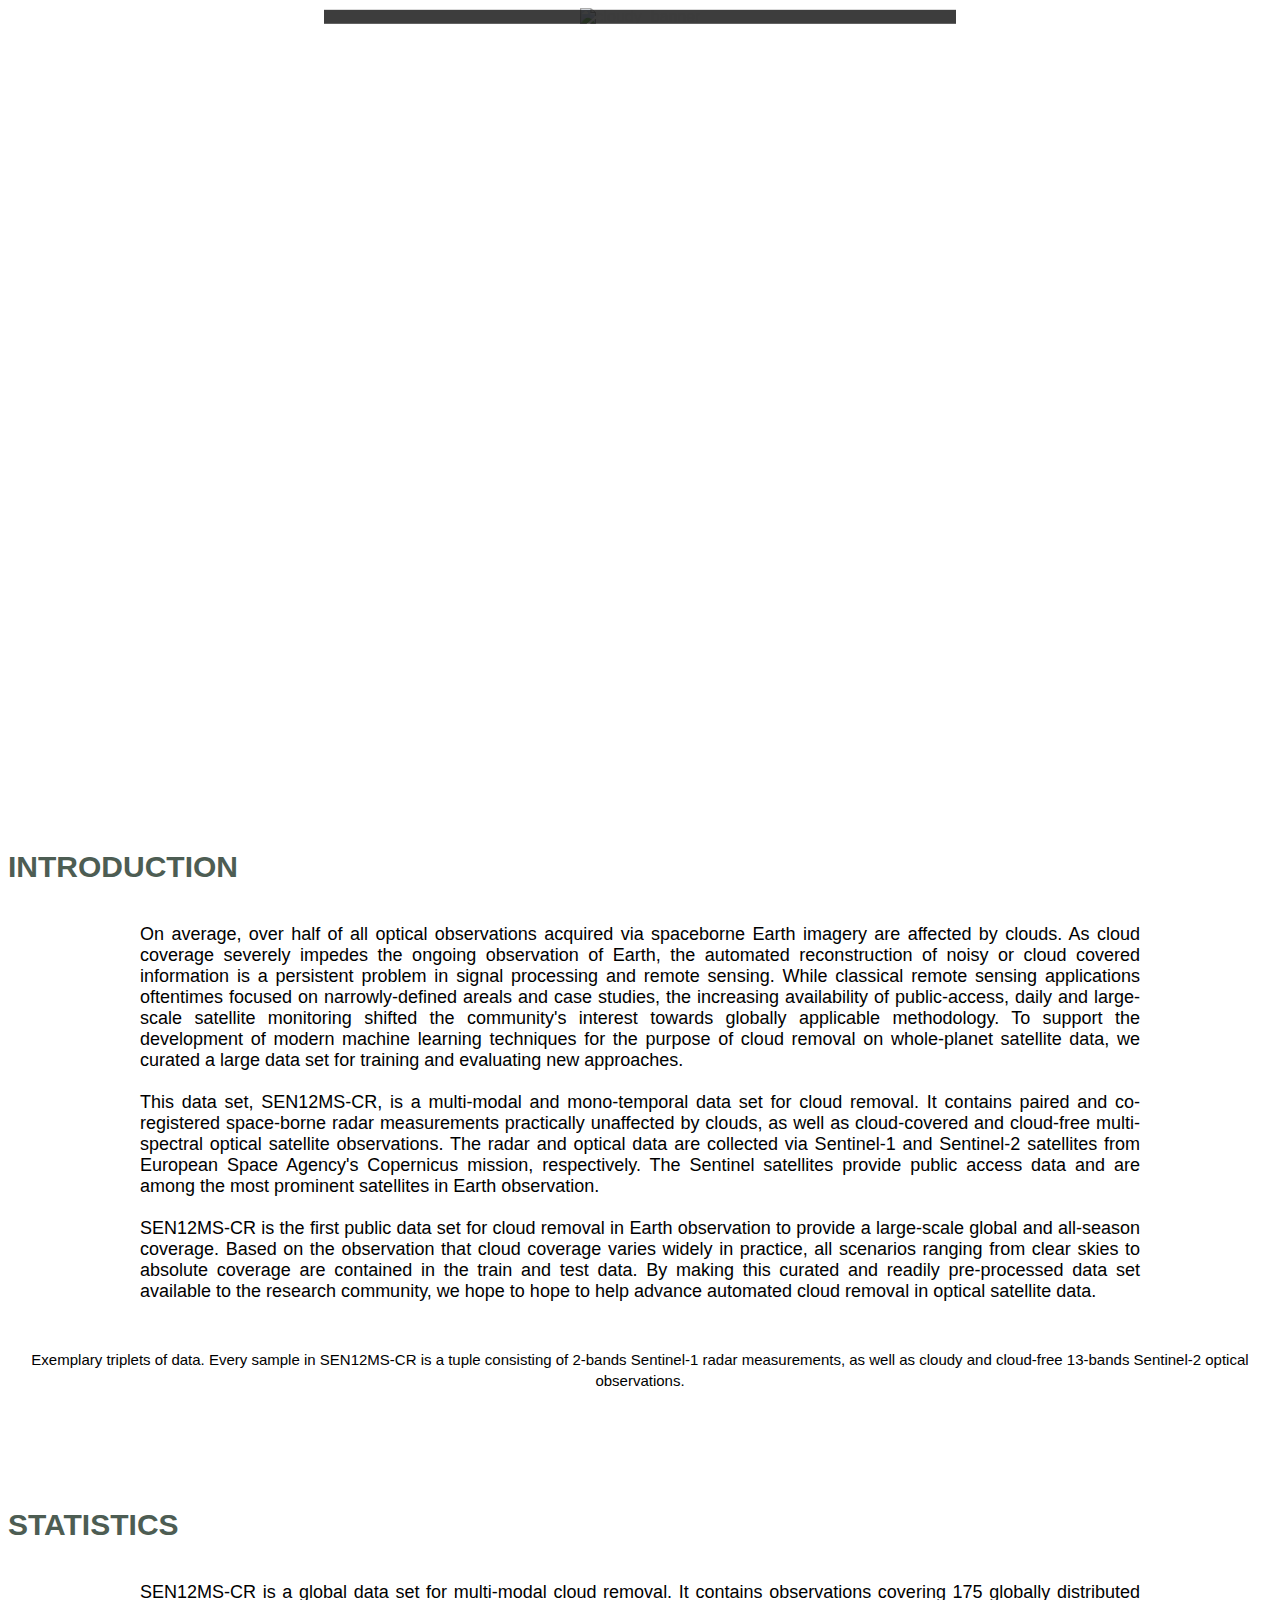
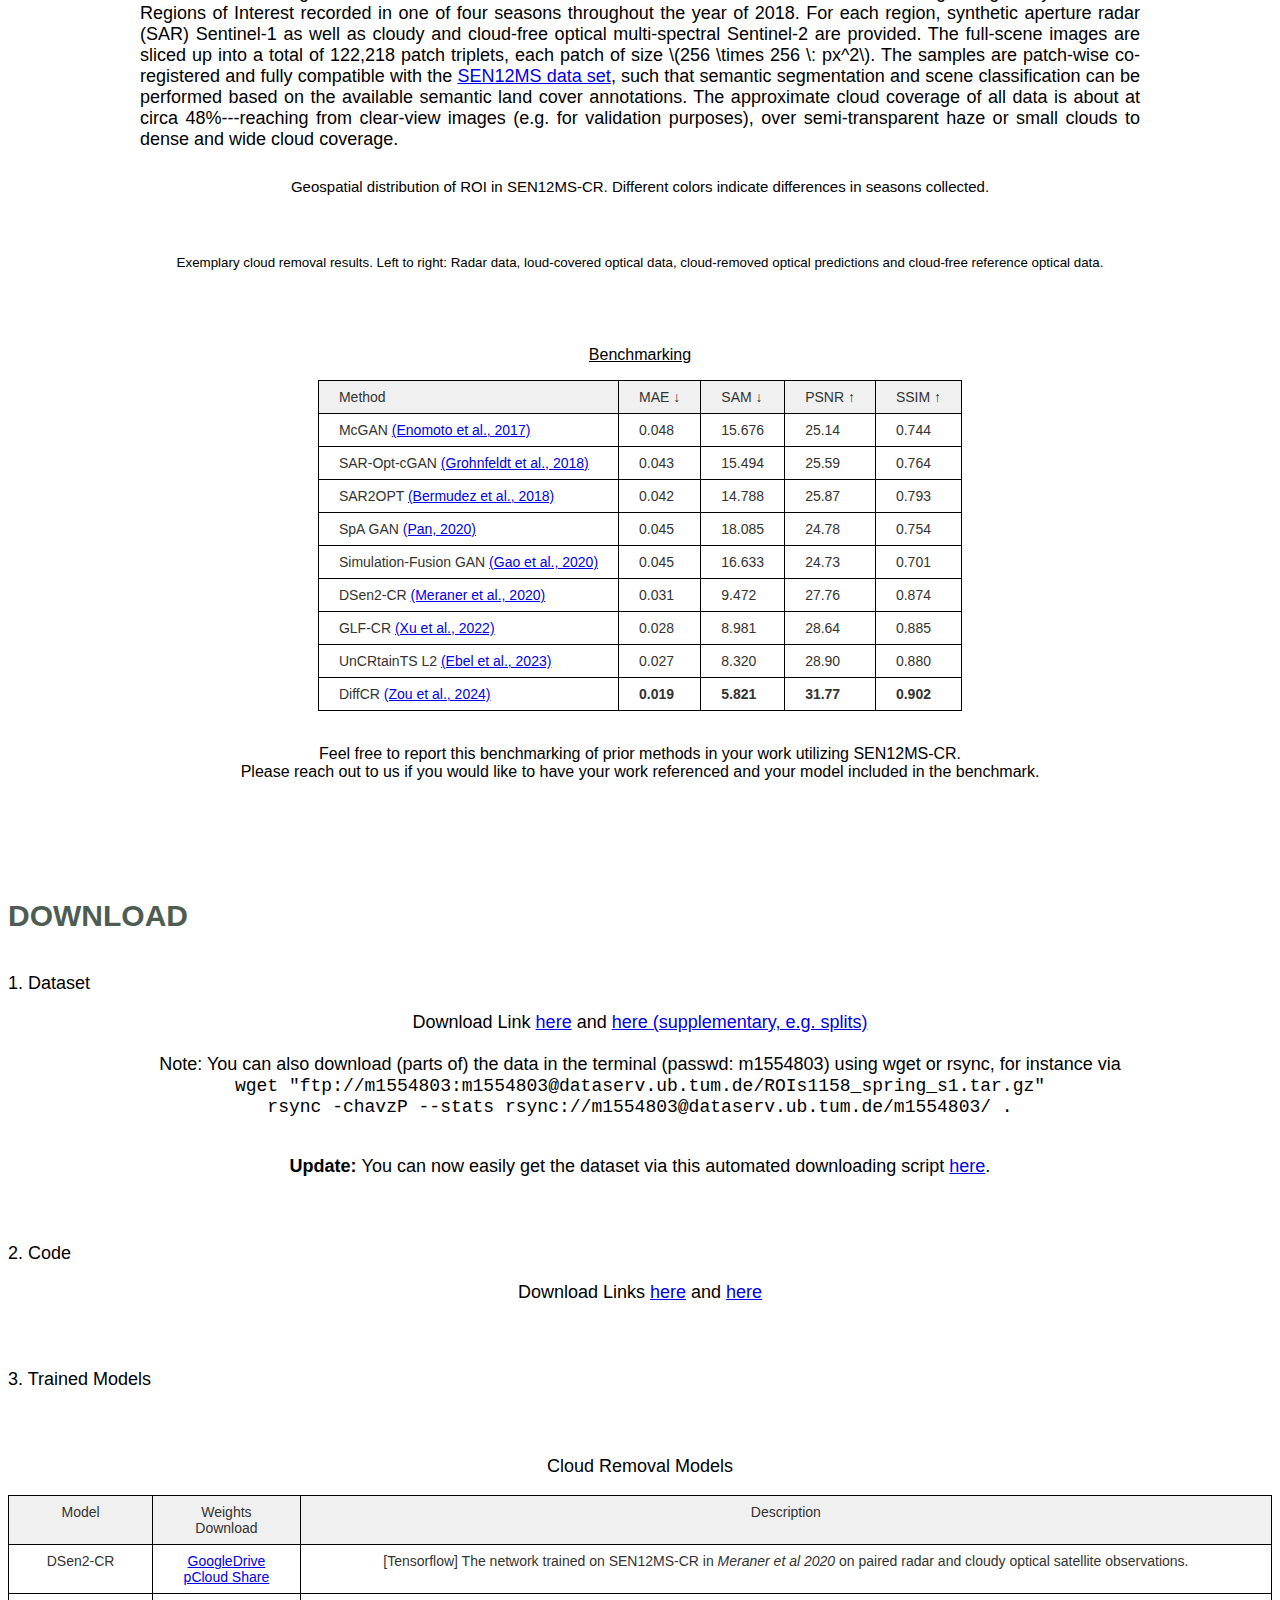
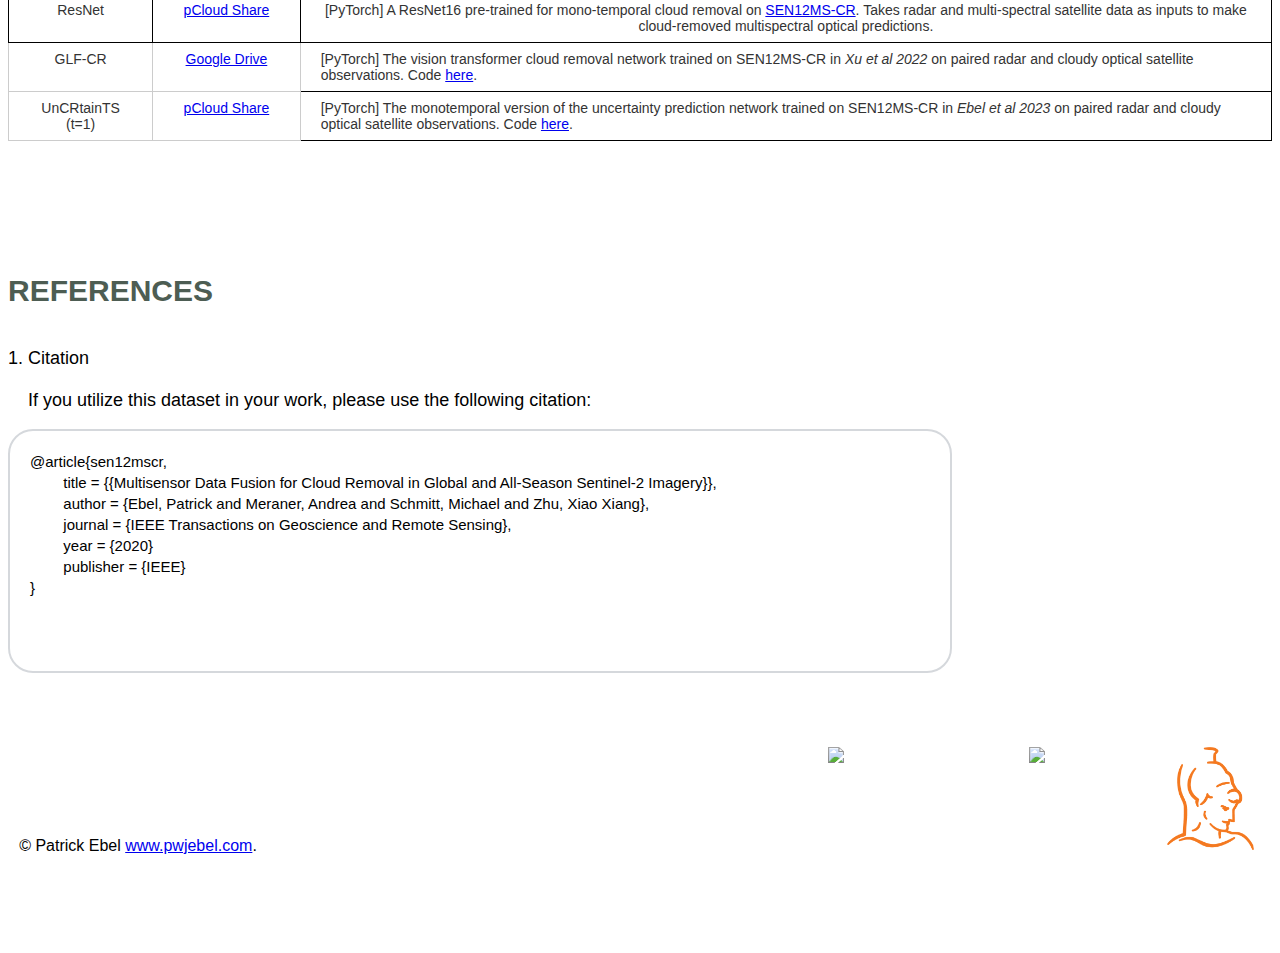
==== commit 10909a54: "Update index.html" ====
--- a/cloud_removal/sen12mscr/index.html
+++ b/cloud_removal/sen12mscr/index.html
@@ -177,14 +177,21 @@
     <td class="tg-zv4m">0.028</td>
     <td class="tg-zv4m">8.981</td>
     <td class="tg-zv4m">28.64</td>
-    <td class="tg-km2t">0.885</td>
+    <td class="tg-zv4m">0.885</td>
   </tr>
   <tr>
     <td class="tg-zv4m">UnCRtainTS L2 <a href="https://arxiv.org/abs/2304.05464"; target="_blank">(Ebel et al., 2023)</a></td>
-    <td class="tg-km2t">0.027</td>
-    <td class="tg-km2t">8.320</td>
-    <td class="tg-km2t">28.90</td>
+    <td class="tg-zv4m">0.027</td>
+    <td class="tg-zv4m">8.320</td>
+    <td class="tg-zv4m">28.90</td>
     <td class="tg-zv4m">0.880</td>
+  </tr>
+  <tr>
+    <td class="tg-zv4m">DiffCR <a href="https://ieeexplore.ieee.org/abstract/document/10436560"; target="_blank">(Zou et al., 2024)</a></td>
+    <td class="tg-km2t">0.019</td>
+    <td class="tg-km2t">5.821</td>
+    <td class="tg-km2t">31.77</td>
+    <td class="tg-km2t">0.902</td>
   </tr>
 </tbody>
 </table>
